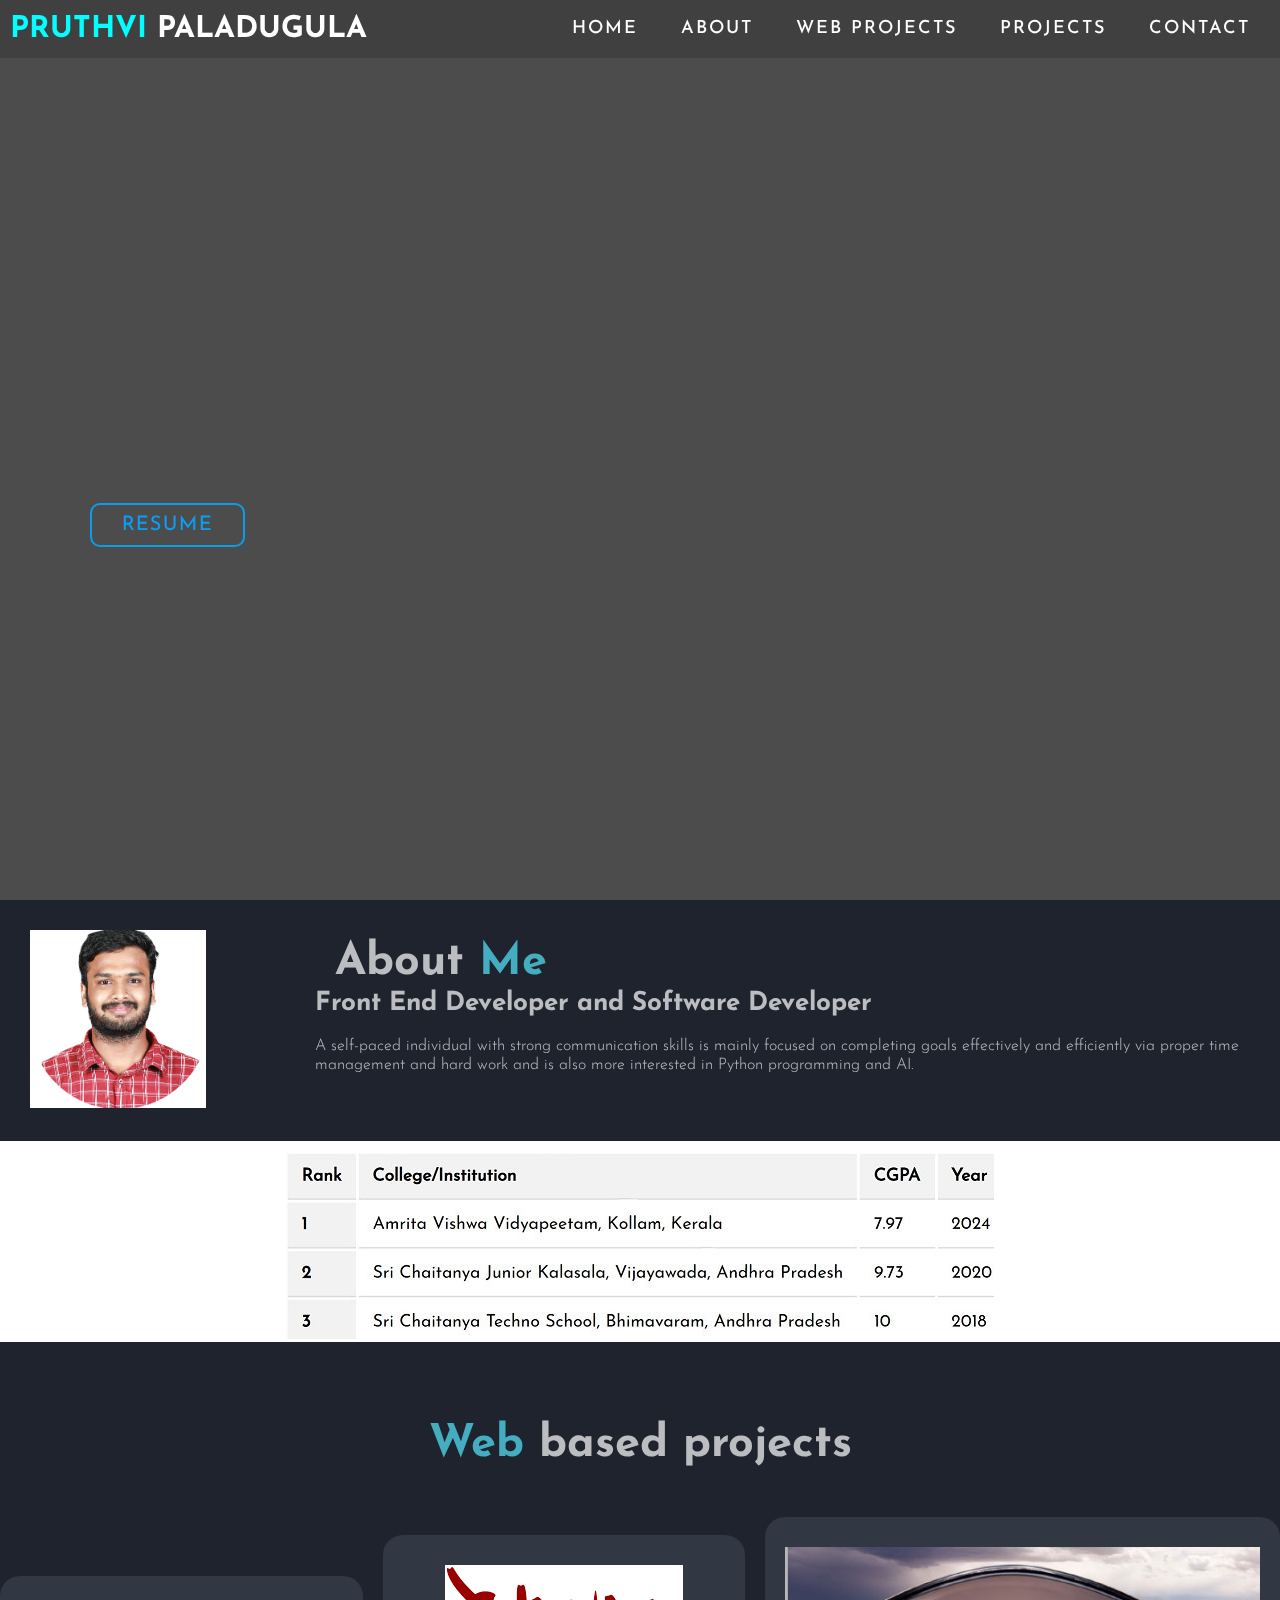
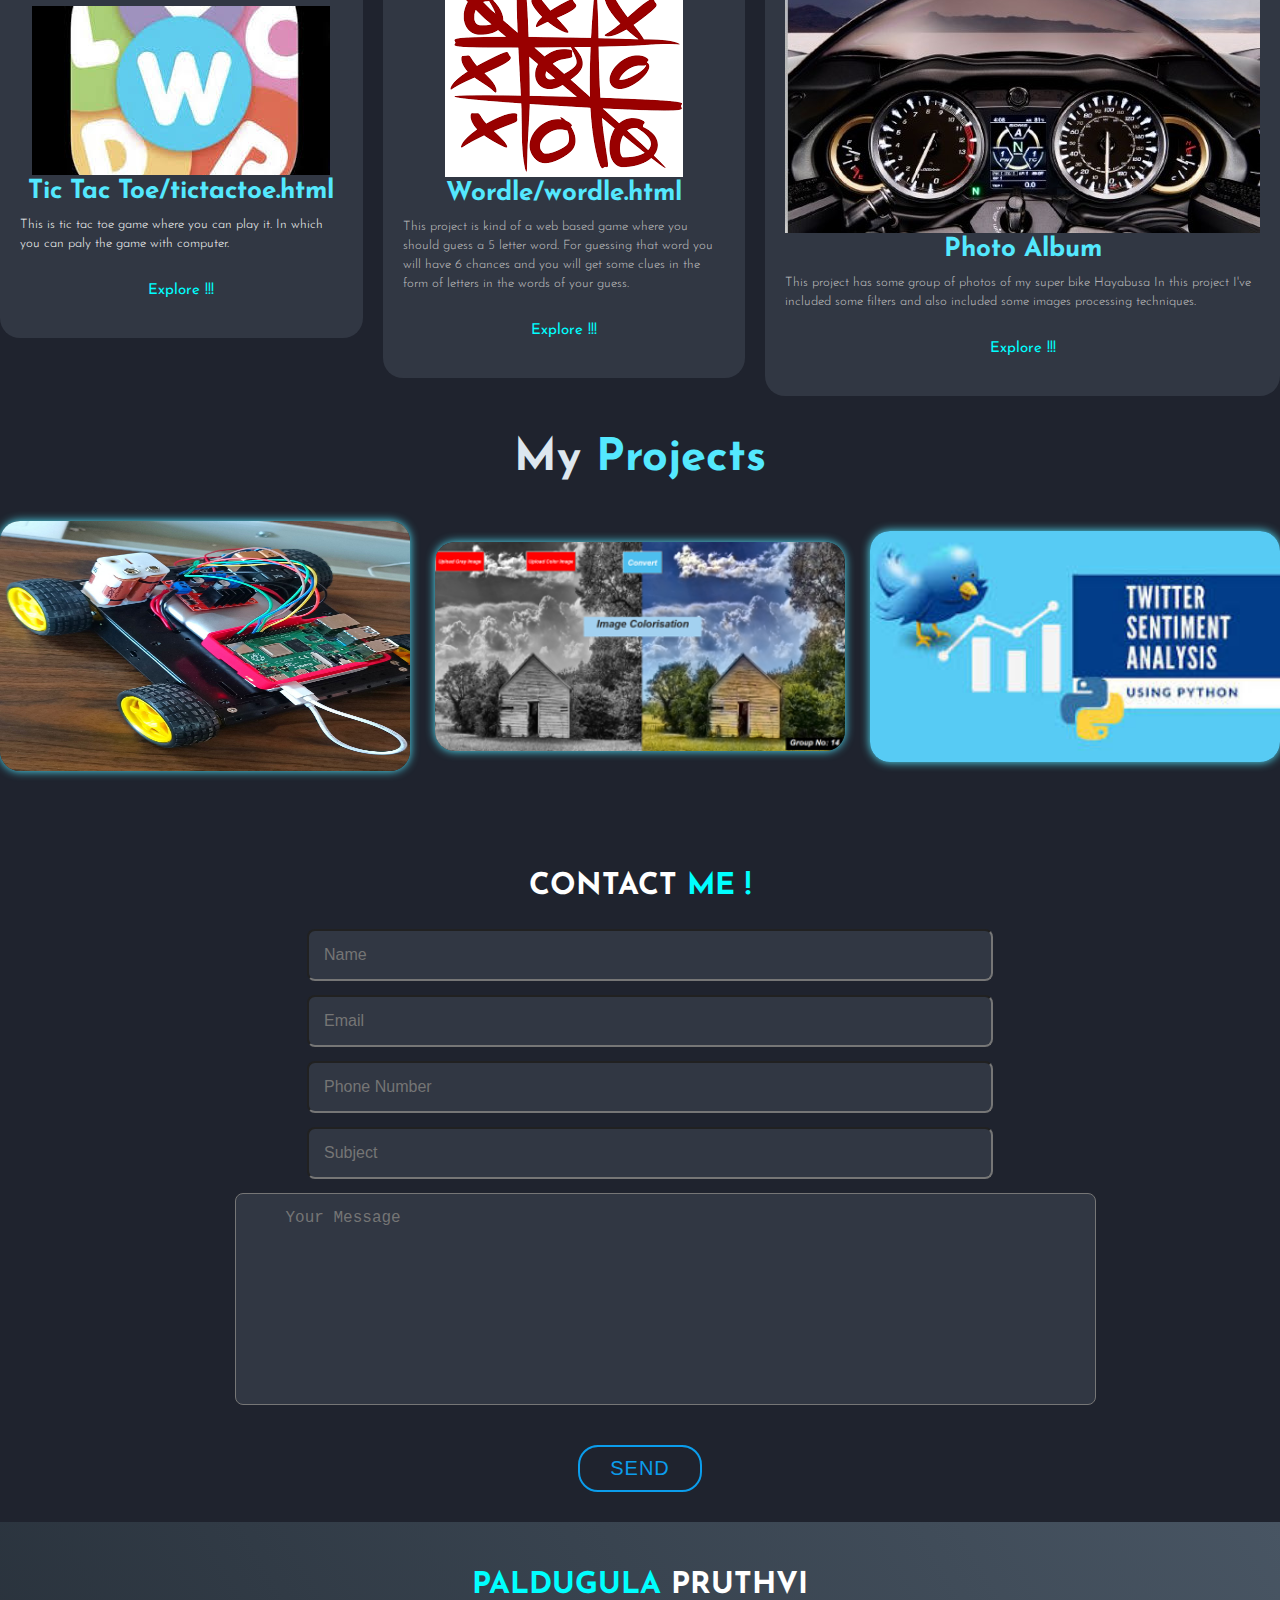
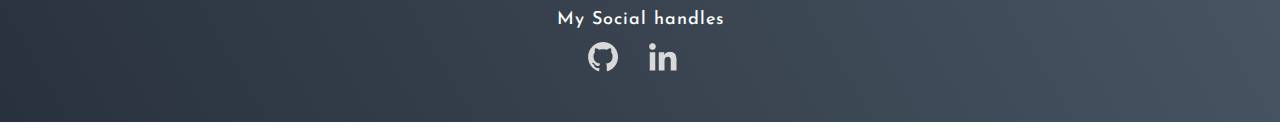
==== index.html @ 298bd029 "Update index.html" ====
<!DOCTYPE html>
<html lang="en">
<head>
    <meta charset="UTF-8">
    <meta http-equiv="X-UA-Compatible" content="IE=edge">
    <meta name="viewport" content="width=device-width, initial-scale=1.0">
    <link rel="stylesheet" href="styles.css">
    <link rel="preconnect" href="https://fonts.googleapis.com">
    <link rel="preconnect" href="https://fonts.gstatic.com" crossorigin>
    <link href="https://fonts.googleapis.com/css2?family=Josefin+Sans&display=swap" rel="stylesheet">
    <link rel="icon" type="image/x-icon" href="icoon.png">
    <title>My Website</title>
</head>
<body>

    <section id="header">
        <div class="header container">
            <div class="navbar">
                <div class="brand">
                    <a href="#hero"><h1><span>Pruthvi </span>Paladugula <span></span></h1></a>
                </div>
                <div class="navlist">
                    <div class="circle"><div class="bar"></div></div>
                    <ul>
                        <li><a href="#" data-after="Home">Home</a></li>
                        <li><a href="#about" data-after="About">About</a></li>
                        <li><a href="#projects" data-after="Web Projects">Web Projects</a></li>
                        <li><a href="#portfolio" data-after="Projects">Projects</a></li>
                        <li><a href="#contact" data-after="Contact">Contact</a></li>
                    </ul>
                </div>
            </div>
        </div>
    </section>
    <section id="hero">
        <div class="hero container">
            <div>
                <h1>Hey! There, <span></span></h1>
                <h1> I'm<span></span></h1>
                <h1 >Paladugula Pruthvi <span></span></h1>
                <a href="Resume.pdf" type="button" class="cta" download>Resume</a>
            </div>
        </div>
    </section>
<section class="about" id="about">
    <div class="about-img">
        <img src="Back.png" alt="" width="20">
    </div>

    <div class="about-content">
        <h2 class="heading">About <span style="color: rgb(84, 232, 254);">Me</span></h2>
        <h3>Front End Developer and Software Developer</h3>
        <p>A self-paced individual with strong communication skills is mainly focused on completing
            goals effectively and efficiently via proper time management and hard work and is also more
            interested in Python programming and AI.</p>
    </div>
  </tr>
</section> <br>
<center>
  <img src = "edu.jpg"  alt="100%">
</center>

<section class="project" id="projects">
    <h2 class="heading"><span style="color :rgb(84, 232, 254)">Web</span> based projects</h2>
    <div class="projects-container">
        <div class="projects-box">
            <img src="logo1.jpeg" alt="">
            <h3 style="color: rgb(84, 232, 254)">Tic Tac Toe/tictactoe.html</h3>
            <p style="color: white;">This is tic tac toe game where you can play it. In which you can paly the game
            with computer.</p>
            <a href="Tic Tac Toe/tictactoe.html" class="btn">Explore !!!</a>
        </div>
        <div class="projects-box">
            <img src="logo2.png" alt="">
            <h3 style="color: rgb(84, 232, 254)">Wordle/wordle.html</h3>
            <p style="color: rgb(197, 197, 197);">This project is kind of a web based game where you should guess a 5 letter
            word. For guessing that word you will have 6 chances and you will get some clues in the form of letters
        in the words of your guess.</p>
            <a href="Wordle/wordle.html" class="btn" target="_blank">Explore !!!</a>
        </div>
        <div class="projects-box">
            <img src="logo3.jpg" alt="4%">
            <h3 style="color: rgb(84, 232, 254)">Photo Album</h3>
            <p style="color: rgb(197, 197, 197);">This project has some group of photos of my super bike Hayabusa
            In this project I've included some filters and also included some images processing techniques.</p>
            <a href="album/index.html" class="btn" target="_blank">Explore !!!</a>
        </div>


    </div>
</section>
<section class="portfolio" id="portfolio">
    <h2 class="heading"><span style="color: rgb(221, 231, 239);">My </span><span style="color: rgb(84, 232, 254);">Projects</span></h2>
    <div class="portfolio-container">
        <div class="portfolio-box">
            <img src="P1.jpg" height="250px" alt="" width="120%">
            <div class="portfolio-layer">
                <h4 style="color: rgb(244, 229, 229);">ROS enabeled Robot</h4>
                <p style="color: rgb(244, 229, 229);">This project involves controlling a robot with the help of mobile through an app called Rasp Controller.
                    The robot is enabled with ROS operating system.
                    </p>
                    a href="#projects"><img src="link.png" alt=""></a>
                
                <!-- <img src="P1.jpg" alt=""> -->
            </div>
        </div>
        <div class="portfolio-box">
            <img src="P2.png" alt="" width="120%">
            <div class="portfolio-layer">
                <h4 style="color: rgb(244, 229, 229);">Image Colorisation</h4>
                <p style="color: rgb(244, 229, 229);">In this project we can get a color version of  black and white image. This project also has an app interface written in matlab.

                </p>
                <a href="#projects"><img src="link.png" alt=""></a>
            </div>
        </div>
        <div class="portfolio-box">
            <img src="P3.jpeg" alt="" width="120%">
            <div class="portfolio-layer">
                <h4 style="color: rgb(244, 229, 229);">Twitter data Analysis</h4>
                <p style="color: rgb(244, 229, 229);">This is a big data project which use flask and fetches the teitter data through twitter API keys. This projecat allso have WEB Design.

                </p>
                <a href="#projects"><img src="link.png" alt=""></a>

            </div>
        </div>
    </div>
</section>
<section class="contact" id="contact">
    <h1>Contact <span>Me !</span></h1>
    <form action="#">
        <div class="input-box">
            <input type="text" placeholder="Name">
            <input type="email" placeholder="Email">
            <input type="number" placeholder="Phone Number">
            <input type="text" placeholder="Subject">
        </div>
        <div class="tt">
            <textarea class="tt" name="" id="" cols="30" rows="10" placeholder="Your Message"></textarea>
        </div>
        <input type="submit" value="Send" class="cta">
    </form>
</section>
<section id="footer">
    <div class="footer container">
        <div class="brand"><h1><span>Paldugula</span> Pruthvi<span></span></h1></div>
        <h2>My Social handles</h2>
        <div class="social-icon">
            <div class="social-item">
                <a href="https://github.com/pruthvi1811"><img src="icon3.png" alt=""></a>
            </div>
            <div class="social-item">
                <a href="https://www.linkedin.com/in/pruthvi-paladugula-4b620b144/"><img src="icon4.png" alt=""></a>
            </div>
        </div>
    </div>
</section>

    <script src="script.js"></script>
</body>
</html>
---- styles.css ----
*{
    padding: 0;
    margin: 0;
    box-sizing: border-box;
}
html{
    font-size: 10px;
    font-family: 'Josefin Sans', sans-serif;
    scroll-behavior: smooth;
}
a{
    text-decoration: none;
}
.table1{
  background-color: black;
}
.cta{
    display: inline-block;
    padding: 10px 30px;
    color: rgb(11, 157, 236);
    background-color: transparent;
    border: 2px solid rgb(11, 157, 236);
    font-size: 2rem;
    text-transform: uppercase;
    letter-spacing: .1rem;
    margin-top: 30px;
    transition: 0.3s ease;
    transition-property: background-color,color;
    border-radius: 2rem;
}
.cta:hover{
    color: aliceblue;
    background-color:rgb(11, 157, 236) ;

}
p{
    text-align: left;
    font-size: 1.4rem;
    margin-top: 0.5px;
    line-height: 1.9rem;
    font-weight: 300;
}
.brand h1{

    font-size: 3rem;
    text-transform: uppercase;
    color: white;
}
.brand h1 span{
    color: aqua;
}
.container{
    min-height: 100vh;
    width: 100%;
    display: flex;
    align-items: center;
    justify-content: center;
}
/* header */
#header{
    position: fixed;
    z-index: 1000;
    left: 0;
    top: 0;
    width: 100vw;
    height: auto;

}
#header .header{
    min-height: 6vh;
    background-color: rgba(31, 30, 30, 0.24);
    transition: 0.3s ease background-color;
}
.header .navbar{
    display: flex;
    align-items: center;
    justify-content: space-between;
    width: 100%;
    height: 100%;
    max-width: 1300px;
    padding: 0 10px;
    ;
}
#header .navlist ul{
    list-style: none;
    position: absolute;
    background-color: rgb(31, 30, 30);
    width: 100vw;
    height: 100vw;
    left: 100%;
    right: 0;
    display: flex;
    justify-content: center;
    align-items: center;
    z-index: 1;
    overflow-x: hidden;
    flex-direction: column;
    transition: 1s ease left;
    /* left: 100%; */

}
#header .navlist ul.active{
    left: 0;
}
#header .navlist ul a{
    font-size: 2.5rem;
    font-weight: 500;
    letter-spacing: .2rem;
    text-decoration: none;
    color: white;
    text-transform: uppercase;
    padding: 20px;
    display: block;
}
#header .navlist ul a::after{
    content: attr(data-after);
    position: absolute;
    top: 50%;
    left: 50%;
    transform: translate(-50%,-50%) scale(0);
    color: rgba(240, 240, 255, 0.021);
    font-size: 8rem;
    letter-spacing: 50px;
    z-index: -1;
    transition: .3s ease letter-spacing;
}
#header .navlist ul li:hover a::after{
    transform: translate(-50%,-50%) scale(1);
    letter-spacing: initial;
}
#header .navlist ul li:hover a{
    color: aqua;
}
#header .circle{
    height: 60px;
    width: 60px;
    display: inline-block;
    border: 3px solid white;
    border-radius: 50%;
    position: relative;
    justify-content: center;
    z-index: 100;
    cursor: pointer;
    transform: scale(.8);
    margin-right: 20px;
}
#header .circle::after{
    position: absolute;
    content: '';
    height: 100%;
    width: 100%;
    border-radius: 50%;
    border: 1.5px solid white;
    animation: circular_pulse 1s ease infinite;
}
#header .circle .bar{
    margin-top: 3rem;
    margin-left: 1.5rem;
    height: 2px;
    width: 30px;
    position: absolute;
    background-color: white;
    z-index: -1;
}
#header .circle .bar::after,
#header .circle .bar::before{
    content: '';
    position: absolute;
    height: 100%;
    width: 100%;
    left: 0;
    background-color: white;
    transition: 0.3s ease ;
    transition-property: top,bottom;
}
#header .circle .bar::after{
    top: 8px;
}
#header .circle .bar::before{
    bottom: 8px;
}
#header .circle.active .bar::before
{
    bottom: 0;
}
#header .circle.active .bar::after{
    top: 0;
}
/* hero */
#hero{
    background-image: url('b.jpg');
    background-size: cover;
    background-position: top center;
    position: relative;
    z-index: 1;
}
#hero::after{
    content: '';
    position: absolute;
    left: 0;
    top: 0;
    height: 100%;
    width: 100%;
    background-color: black;
    opacity: .7;
    z-index: -1;
}
#hero .hero{
    max-width: 1200px;
    margin: 0 auto;
    padding: 0 50px;
    justify-content: flex-start;
}
#hero h1{
    display: black;
    width: fit-content;
    font-size: 4rem;
    position: relative;
    color: transparent;
    animation: text_revel 0.5s ease forwards;
    animation-delay: 1s;
}
#hero span{
    position: absolute;
    left: 0;
    top: 0;
    height: 100%;
    width: 0;
    background-color: rgb(11, 157, 236);
    animation: text_revel_box 1s ease;
    animation-delay: 0.5s;
}
#hero h1:nth-child(1){
    animation-delay: 1s;
}
#hero h1:nth-child(2){
    animation-delay: 2s;
}#hero h1:nth-child(3){
    animation: text_revel_name .5s ease forwards;
    animation-delay: 3s;
}
#hero h1:nth-child(1) span{
    animation-delay: 0.5s;
}
#hero h1:nth-child(2) span{
    animation-delay: 1.5s;
}#hero h1:nth-child(3) span{
    animation-delay: 2.5s;
}
#hero .cta{
    display: inline-block;
    padding: 10px 30px;
    color: rgb(11, 157, 236);
    background-color: transparent;
    border: 2px solid rgb(11, 157, 236);
    font-size: 2rem;
    text-transform: uppercase;
    letter-spacing: .1rem;
    margin-top: 30px;
    transition: 0.3s ease;
    transition-property: background-color,color;
    border-radius: 10px;
}
#hero .cta:hover{
    color: aliceblue;
    background-color:rgb(11, 157, 236) ;

}


/* about */
.about{
    display: flex;
    justify-content: center;
    align-items: center;
    gap: 2rem;
    background-color:#1F232E;
}
.about-img img{
    padding-top: 3rem;
    padding-left: 3rem;
    width: 30vw;
    padding-bottom: 3rem;
}
.heading{
    text-align: center;
    font-size: 4.5rem;
}
.about-content h2{
    padding-left: 2rem;
    color: white;
    text-align: left;
    line-height: 1.2;
    opacity: 0.7;
}
.about-content h3{
    opacity: 0.7;
    color: white;
    font-size: 2.6rem;
}

.about-content p{
    opacity: 0.7;
    color: white;
    font-size: 1.6rem;
    margin: 2rem 0 3rem;
}
.project{
    background-color: #1F232E;
    padding-top: 6rem;
}
.project h2{
    padding-top: 4rem;
    opacity: 0.7;
    color: white;
    margin-bottom: 5rem;
}
.projects-container {
    display: flex;
    justify-content: center;
    align-items: center;
    flex-wrap: wrap;
    gap: 2rem;
}
.projects-container .projects-box{
    flex: 1 1 30rem;
    background:#313743;
    padding: 3rem 2rem 4rem;
    border-radius: 2rem;
    text-align: center;

    transition: 0.3s ease;
}
.projects-container .projects-box:hover{
    border-color: rgb(84, 232, 254);
    transform: scale(1.02);
}
.projects-box h3{
    font-size: 2.6rem;
}
.projects-box p{
    font-size: 1.3rem;
    margin: 1rem 0 3rem;
}
.projects-box a{
    font-size: 1.5rem;
    color: aqua;

}

/* portfolio */
.portfolio{
    background-color: #1F232E;
}
.portfolio h2{
    padding-top: 4rem;
    margin-bottom: 4rem;;
}
.portfolio-container{
    display: grid;
    grid-template-columns: repeat(3,1fr);
    align-items: center;
    gap: 2.5rem;
}

.portfolio-container .portfolio-box{
    position: relative;
    border-radius: 2rem;
    box-shadow: 0 0 1rem rgb(84, 232, 254);
    overflow: hidden;
    display: flex;
}
.portfolio-box img{
    transition: .5s ease;
}
.portfolio-box:hover img{
    transform: scale(1.1);
}
.portfolio-box .portfolio-layer{
    position: absolute;
    bottom: 0;
    left: 0;
    width: 100%;
    height: 100%;
    background: linear-gradient(rgba(0,0,0,.1), rgb(84,232,254));
    display: flex;
    justify-content: center;
    align-items: center;
    flex-direction: column;
    text-align: center;
    padding: 0 4rem;
    transform: translateY(100%);
    transition: 0.5 ease;
}
.portfolio-box:hover .portfolio-layer{
    transform: translateY(0);
}
.portfolio-layer h4{
    font-size: 3rem;
}
.portfolio-layer p{
    font-size: 1.6rem;
    margin: .3rem 0 1rem;
}
.portfolio-layer a{
    display: inline-flex;
    justify-content: center;
    align-items: center;
    width: 7rem;
    height: 7rem;
    background: rgb(226, 245, 253);
    border-radius: 70%;
}
/* content */
.contact{
    background-color:#1F232E ;
}
.contact h1{
    padding-top: 10rem;
    text-align: center;
    padding-bottom: 2rem;
    font-size: 3rem;
    text-transform: uppercase;
    color: white;
}
.contact h1 span{
    color: aqua;
}
.contact form{
    text-align: center;
    padding-bottom: 3rem;
}

.contact form .input-box{
    padding-left: 30rem;
    display: flex;
    justify-content: space-between;
    flex-wrap: wrap;
}
.contact form .input-box input{
    width: 70%;
    padding: 1.5rem;
    margin-left: 2rem;
    font-size: 1.6rem;
    color: rgb(214, 248, 248);
    background: #313743;
    border-radius: .8rem;
    margin: .7rem;
}
.contact form .tt{
    padding-left: 5rem;
}
.contact form textarea{
    width: 70%;
    padding: 1.5rem;
    font-size: 1.6rem;
    color: rgb(214, 248, 248);
    background: #313743;
    border-radius: .8rem;
    margin: .7rem;
    resize: none;
}
.contact form .cta{
    cursor: pointer;
}
/* footer */
#footer{
    background-image: linear-gradient(60deg, #29323c 0%, #485563 100%);
}
#footer .footer{
    min-height: 200px;
    flex-direction: column;
    padding-top: 25px;
    padding-bottom: 10px;
}
#footer h2{
    color: white;
    font-weight: 500;
    font-size: 1.8rem;
    margin-top: 10px;
    margin-bottom: 10px;
    letter-spacing: .1rem;
}
#footer .social-icon{
    display: flex;

}
#footer .social-item{
    height: 50px;
    width: 50px;
    margin: 0 5px;
}
#footer .social-item img{
    filter: grayscale(1);
    transition: 0.5s ease filter;
}
#footer .social-item:hover img{
    filter: grayscale(0);
}
#footer p{
    color: white;
    font-size: 1.3rem;
}
/* keyframes */
@keyframes text_revel_box{
    50%{
        width: 100%;
        left: 0;

    }
    100%{
        width: 0;
        left: 100%;
    }
}
@keyframes text_revel{
    100%{
        color: aliceblue;
    }
}
@keyframes text_revel_name{
    100%{
        color: rgb(1, 192, 255);
    }
}
@keyframes circular_pulse{
    0%{
        opacity: 1;
        transform: scale(1)
    }
    100%{
        opacity: 0;
        transform: scale(1.3)
    }
}
/* media tags */
@media(max-width:1200px){
    html{
        font-size: 55%;
    }
}
@media (max-width:768px) {
    .about{
        flex-direction: column-reverse;
    }
    .about-img{
        width: 70vw;
    }
    .project h2{
        margin-bottom: 3rem;
    }
    .portfolio h2{
        margin-bottom: 3rem;
    }
    .portfolio-container{
        grid-template-columns: repeat(2,1fr);
    }
}
@media only screen and (min-width:800px){
    .project{
        padding-top: 4rem;
    }
    #header .circle{
        display: none;
    }
    #header .navlist ul{
        position: initial;
        display: block;
        height: auto;
        width: fit-content;
        background-color: transparent;
    }
    #header .navlist ul li a{
        font-size: 1.8rem;
    }
    #header .navlist ul li{
        display: inline-block;
    }
    #header .navlist ul a:after{
        display: none;
    }
}
@media (max-width:800px){
    .p#header .navlist ul li a{
        font-size: 1px;
    }
}
@media only screen and (min-width:600px){
    #about .about-img img{
        width: 70%;
    }
}
@media only screen and (min-width:550px){
    #about .about-img img{
        width: 70%;
    }

}
@media only screen and (min-width:500px){
    #about .about-img img{
        width: 70%;
    }

}
<!-- Add this CSS code within the <head> section of your HTML -->
<style>
  table {
    border-collapse: collapse;
    width: 100%;
    background-color: #fff;
    color: #333;
  }

  th, td {
    padding: 8px;
    text-align: left;
    border-bottom: 1px solid #ddd;
  }

  th {
    background-color: #f2f2f2;
    font-weight: bold;
  }

  tbody tr:hover {
    background-color: #f9f9f9;
  }
table1{
      background: #000000;
}
</style>
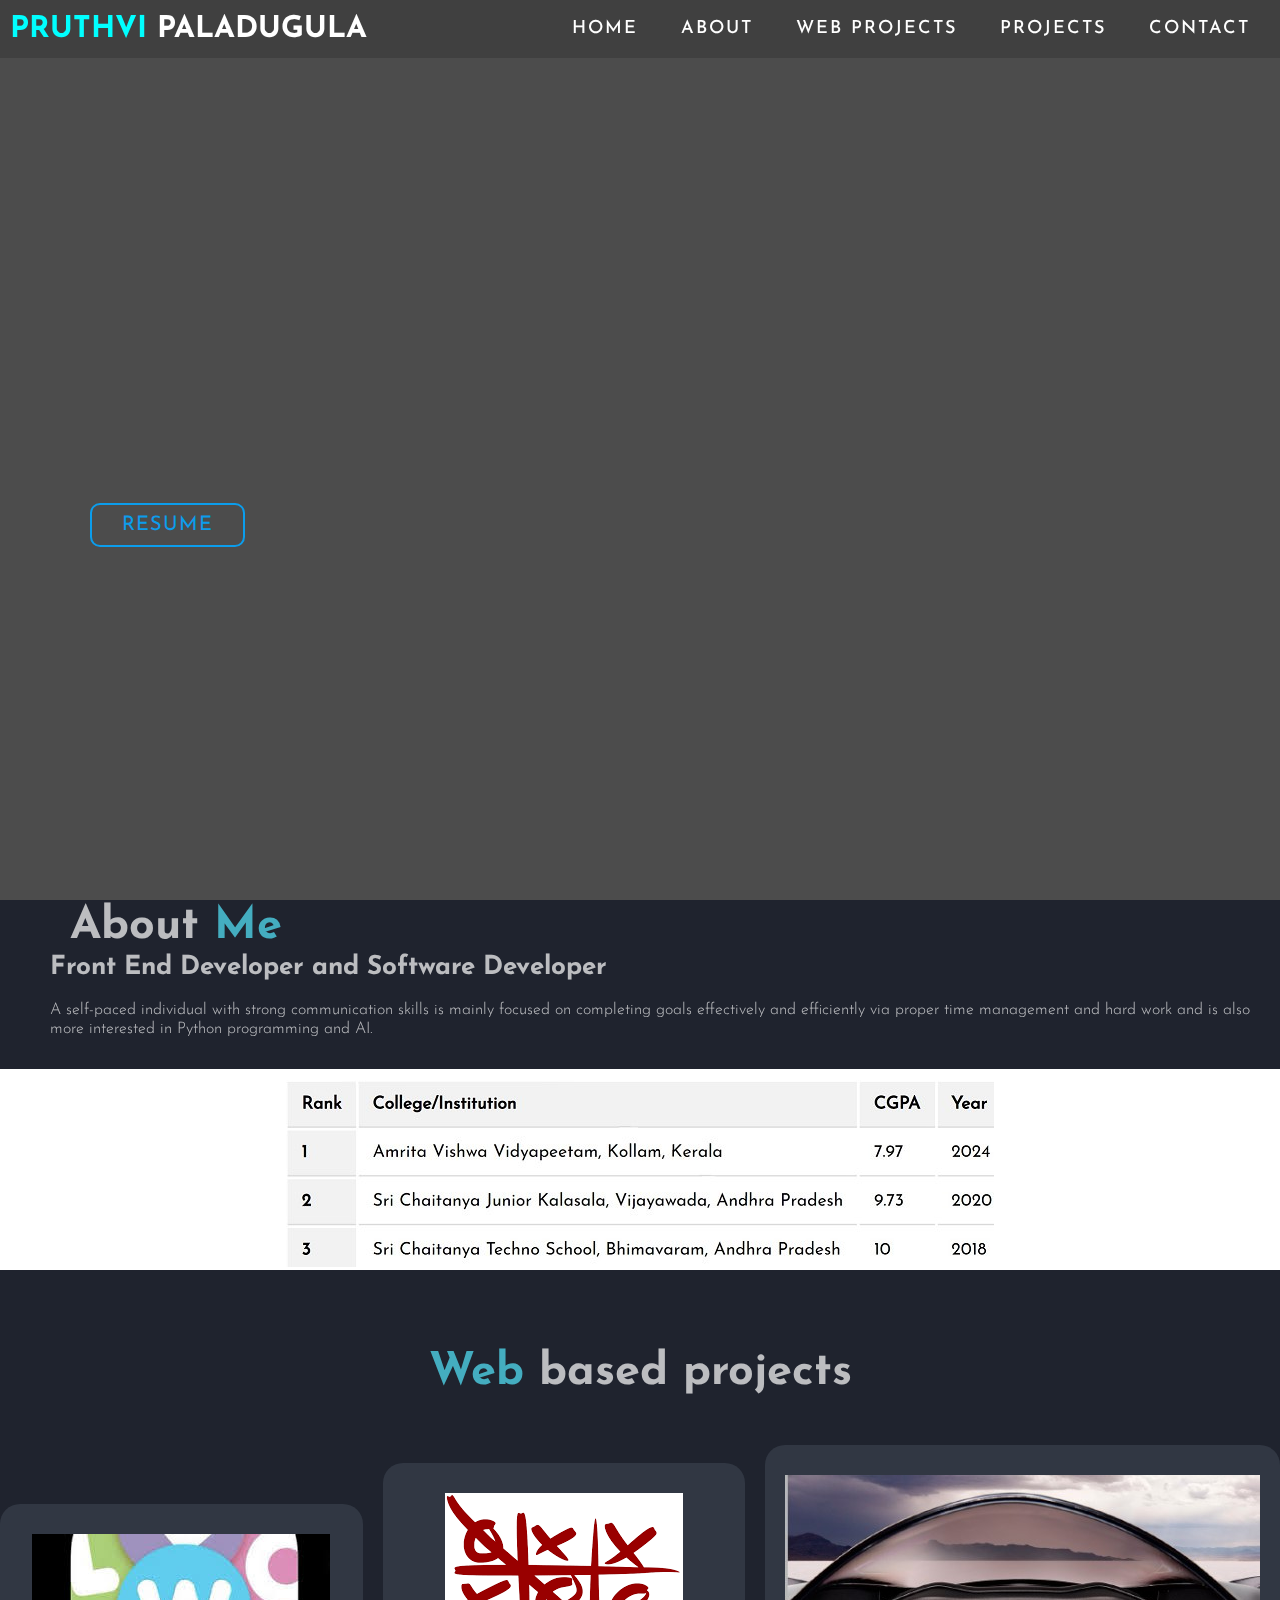
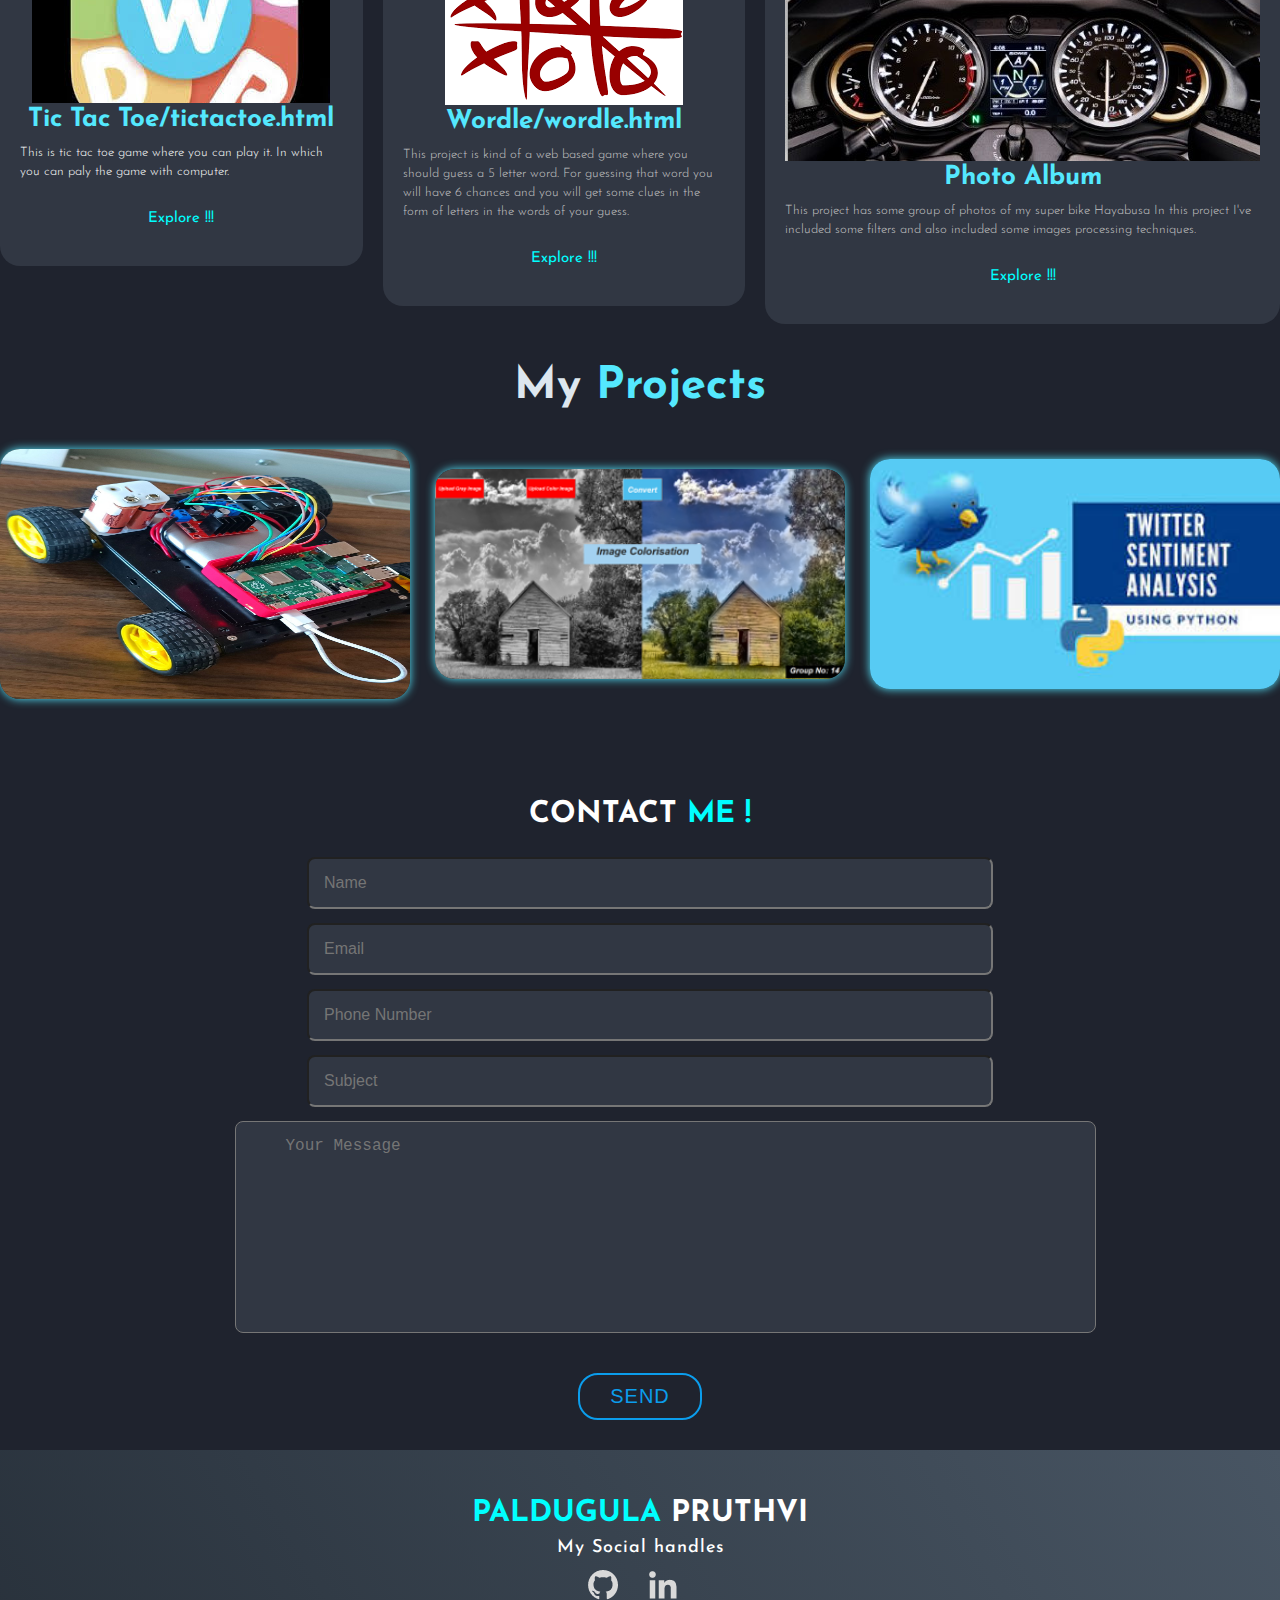
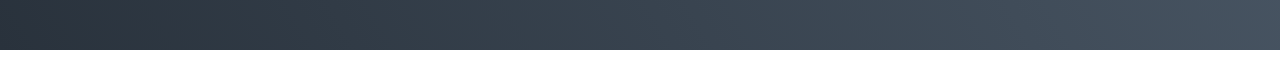
==== commit 517ba0d7: "Update index.html" ====
--- a/index.html
+++ b/index.html
@@ -44,7 +44,7 @@
     </section>
 <section class="about" id="about">
     <div class="about-img">
-        <img src="Back.png" alt="" width="20">
+        <img src="b.jpg" alt="" width="20">
     </div>
 
     <div class="about-content">
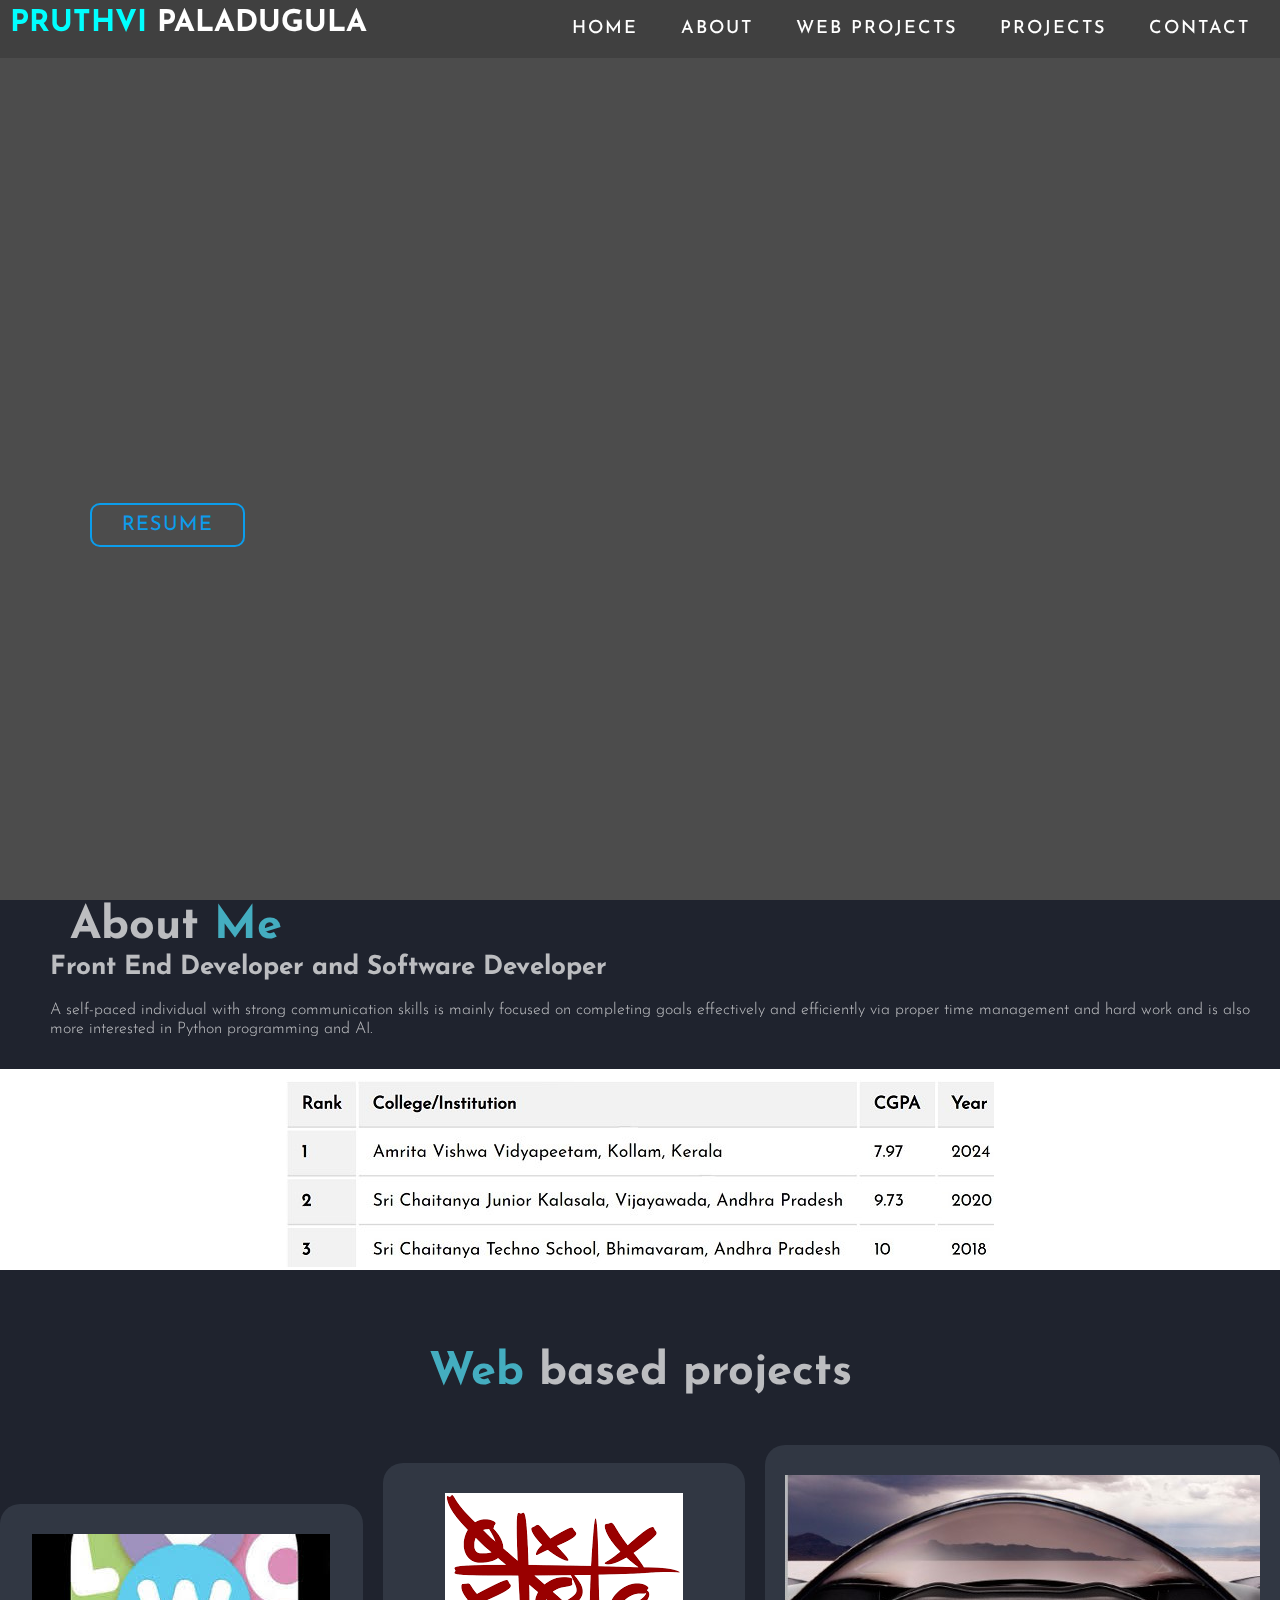
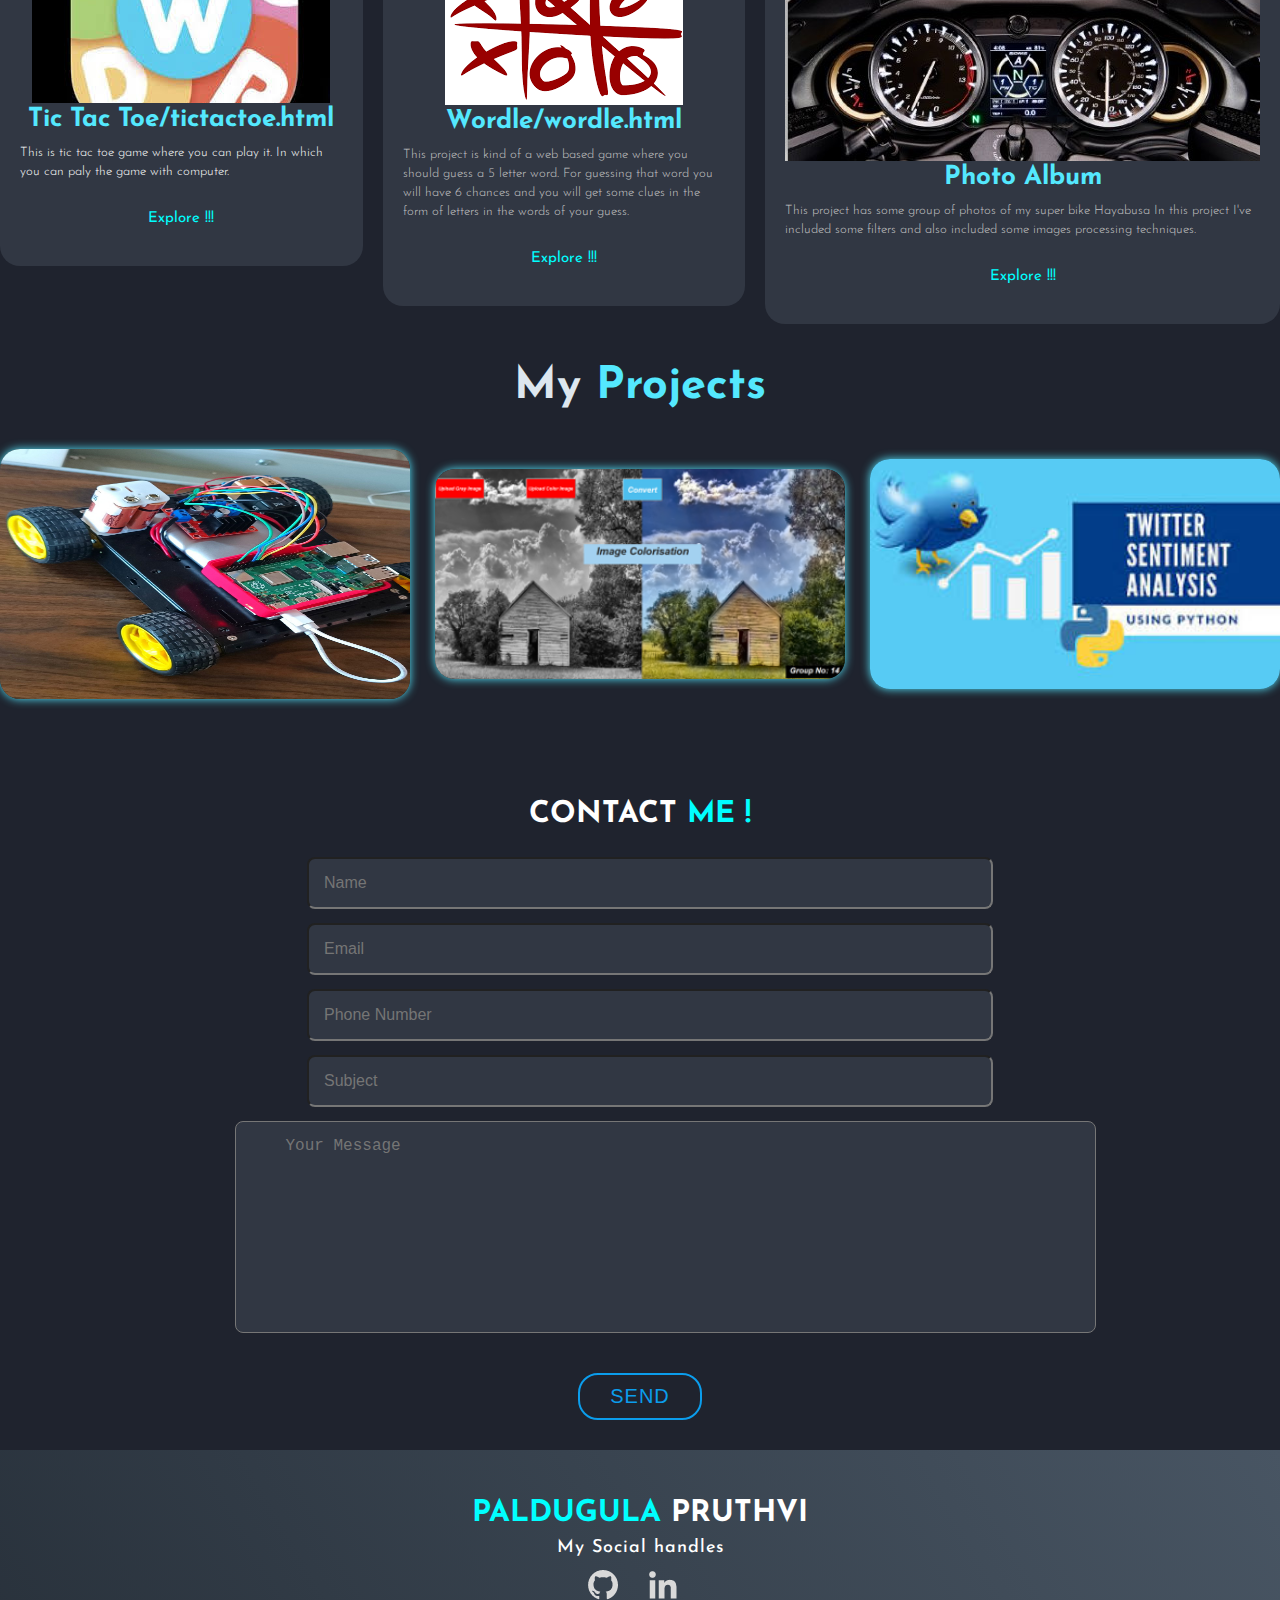
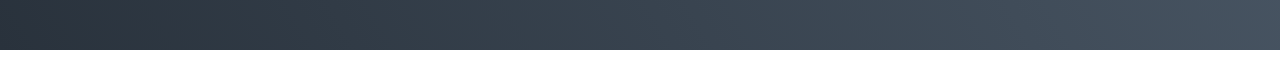
==== commit 730dd723: "Update index.html" ====
--- a/index.html
+++ b/index.html
@@ -18,6 +18,7 @@
             <div class="navbar">
                 <div class="brand">
                     <a href="#hero"><h1><span>Pruthvi </span>Paladugula <span></span></h1></a>
+                    <img src="b.jpg" alt="" width="20">
                 </div>
                 <div class="navlist">
                     <div class="circle"><div class="bar"></div></div>
@@ -44,7 +45,7 @@
     </section>
 <section class="about" id="about">
     <div class="about-img">
-        <img src="b.jpg" alt="" width="20">
+        <img src="Back.jpg" alt="" width="20">
     </div>
 
     <div class="about-content">
@@ -98,10 +99,9 @@
                 <h4 style="color: rgb(244, 229, 229);">ROS enabeled Robot</h4>
                 <p style="color: rgb(244, 229, 229);">This project involves controlling a robot with the help of mobile through an app called Rasp Controller.
                     The robot is enabled with ROS operating system.
+                    
                     </p>
-                    a href="#projects"><img src="link.png" alt=""></a>
-                
-                <!-- <img src="P1.jpg" alt=""> -->
+                <a href= "#projects"><img src="link.png" alt=""></a>
             </div>
         </div>
         <div class="portfolio-box">
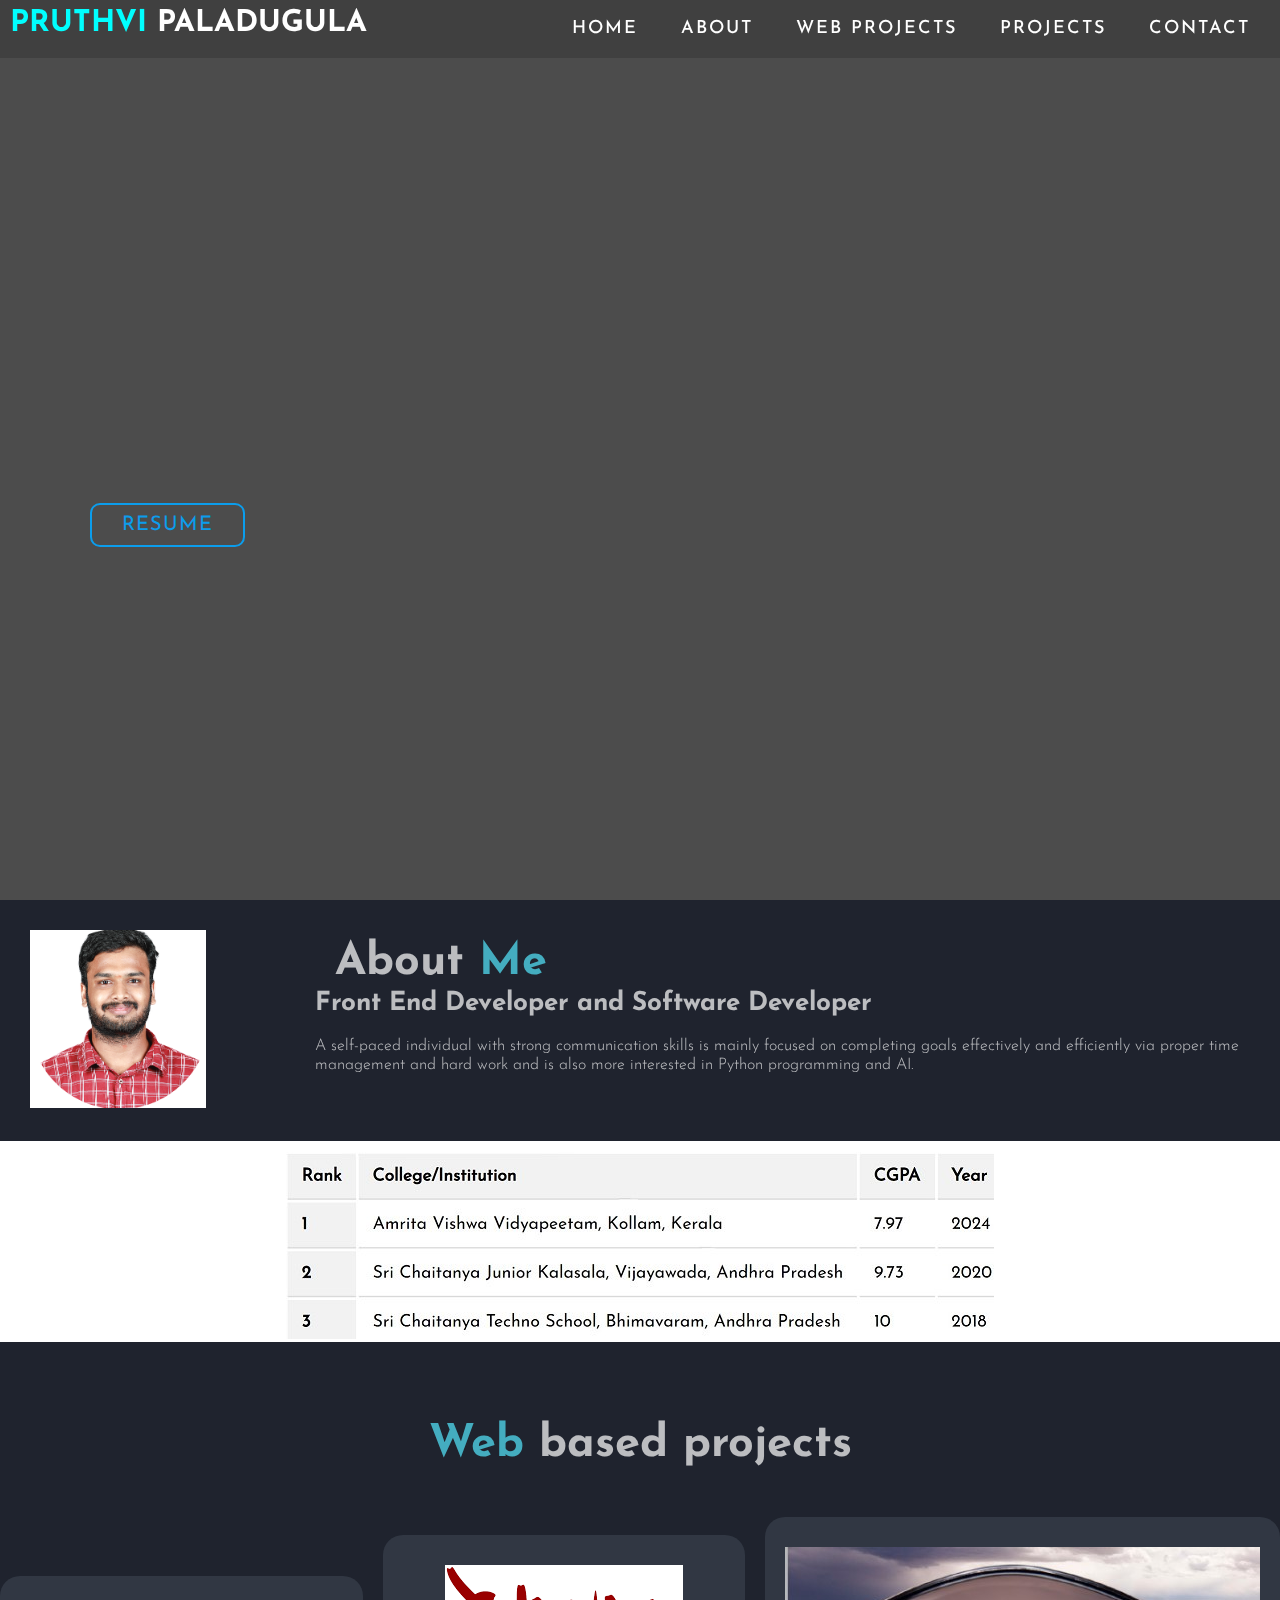
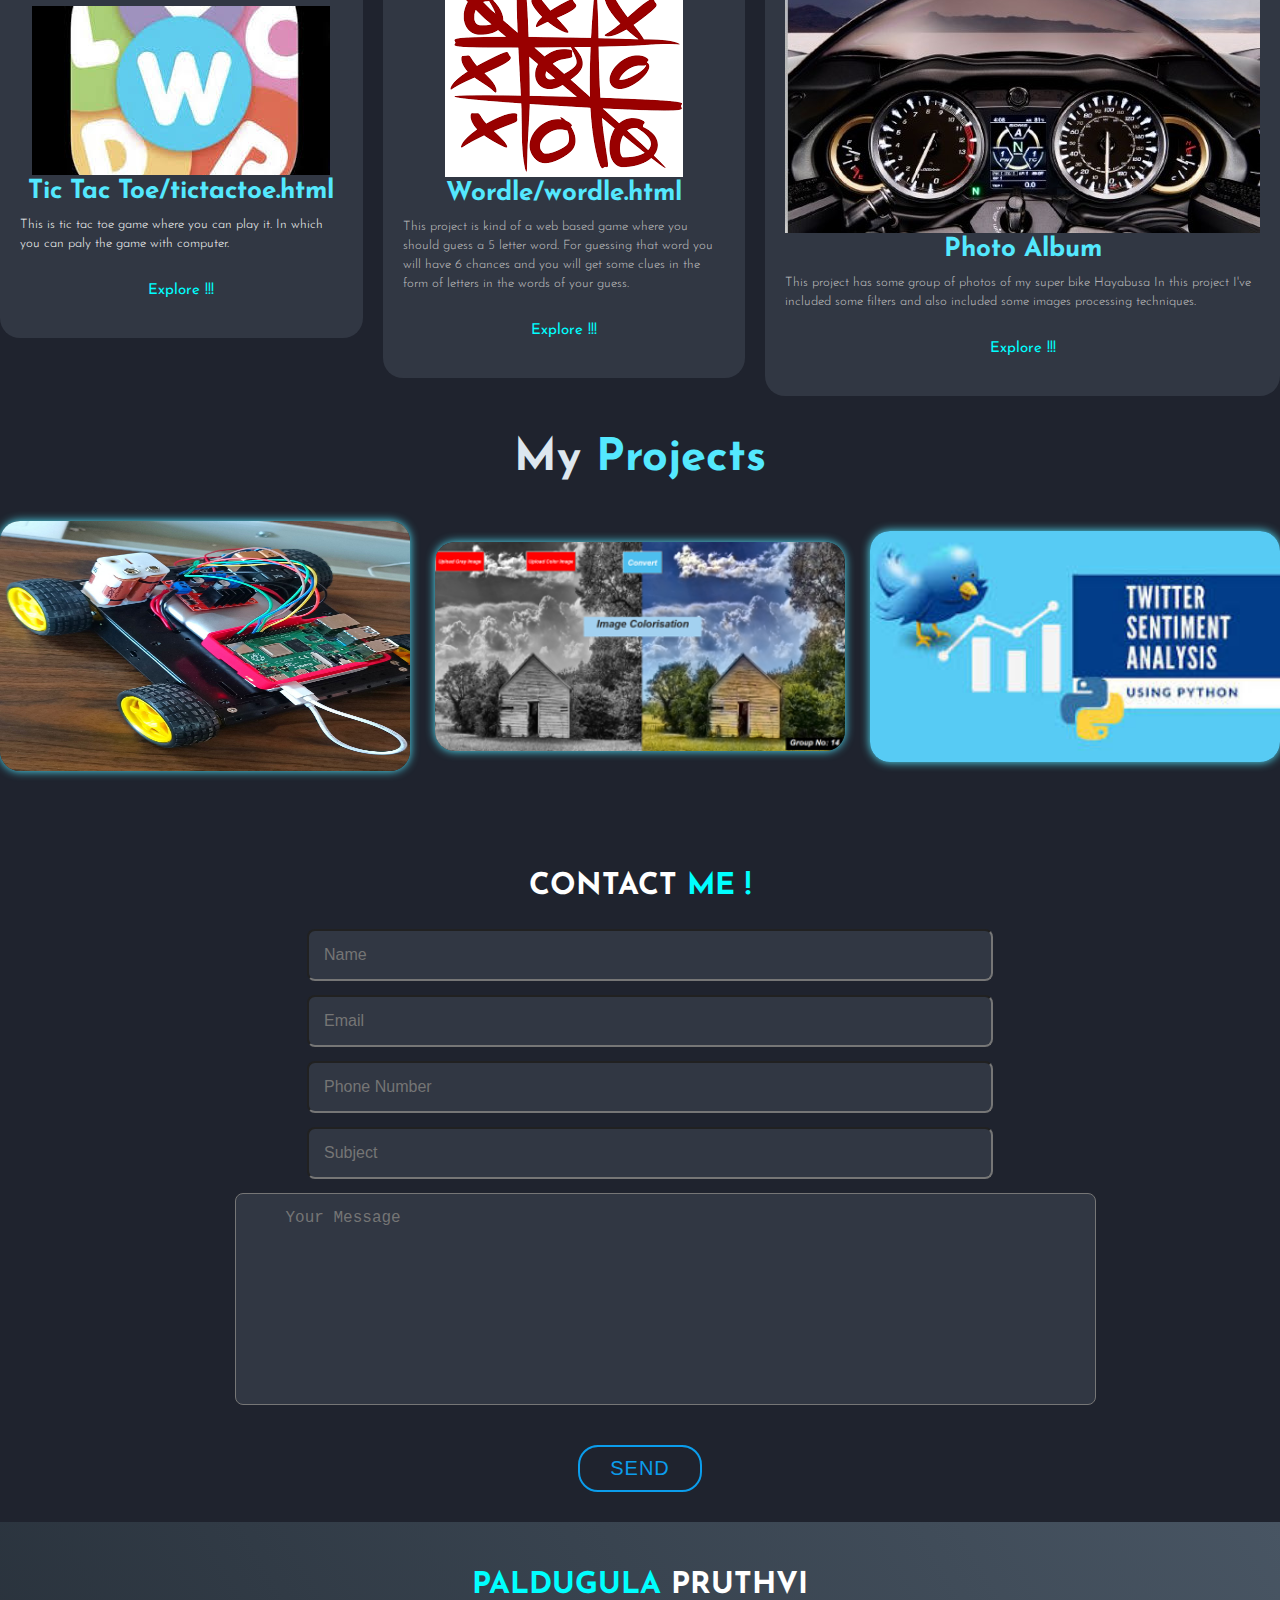
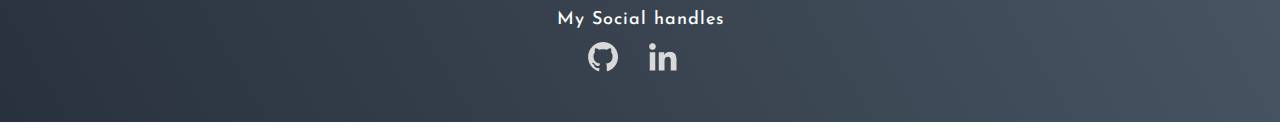
==== commit 5df9f920: "Update index.html" ====
--- a/index.html
+++ b/index.html
@@ -45,7 +45,7 @@
     </section>
 <section class="about" id="about">
     <div class="about-img">
-        <img src="Back.jpg" alt="" width="20">
+        <img src="Back.png" alt="" width="20">
     </div>
 
     <div class="about-content">
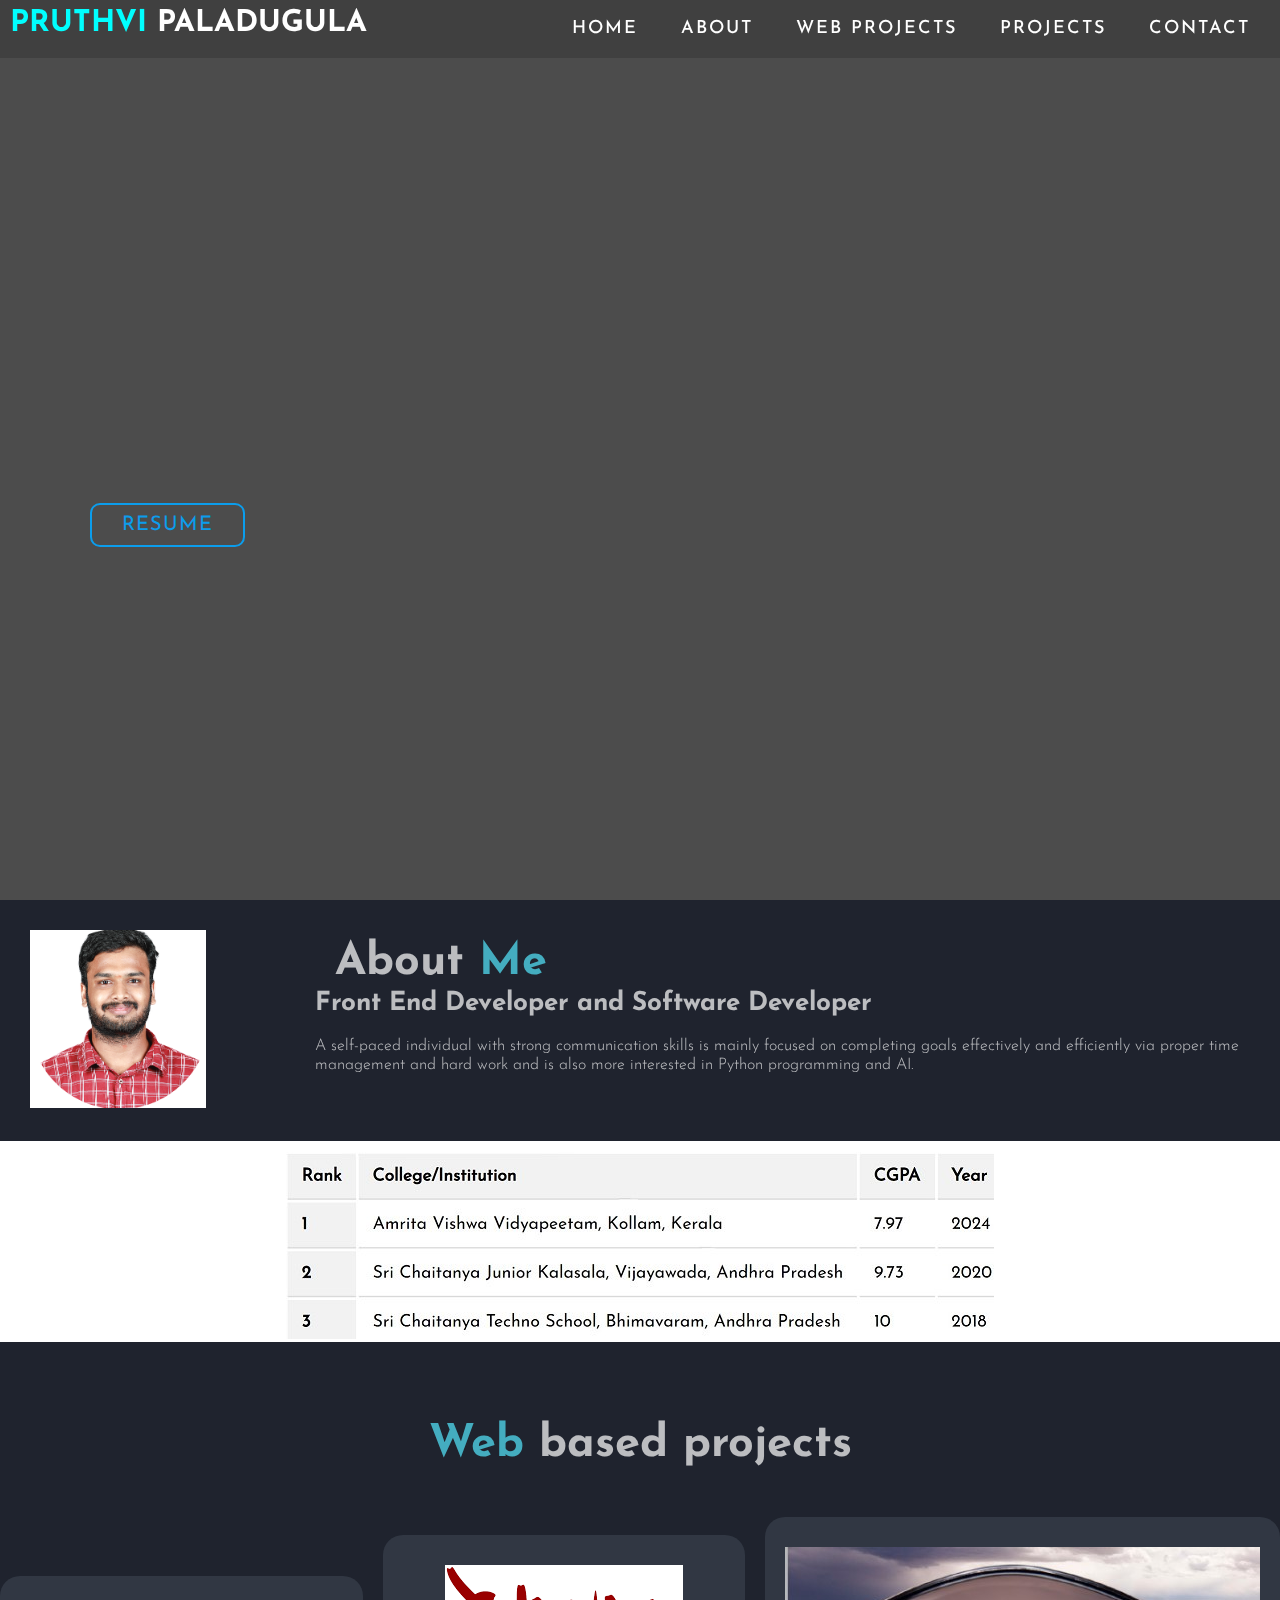
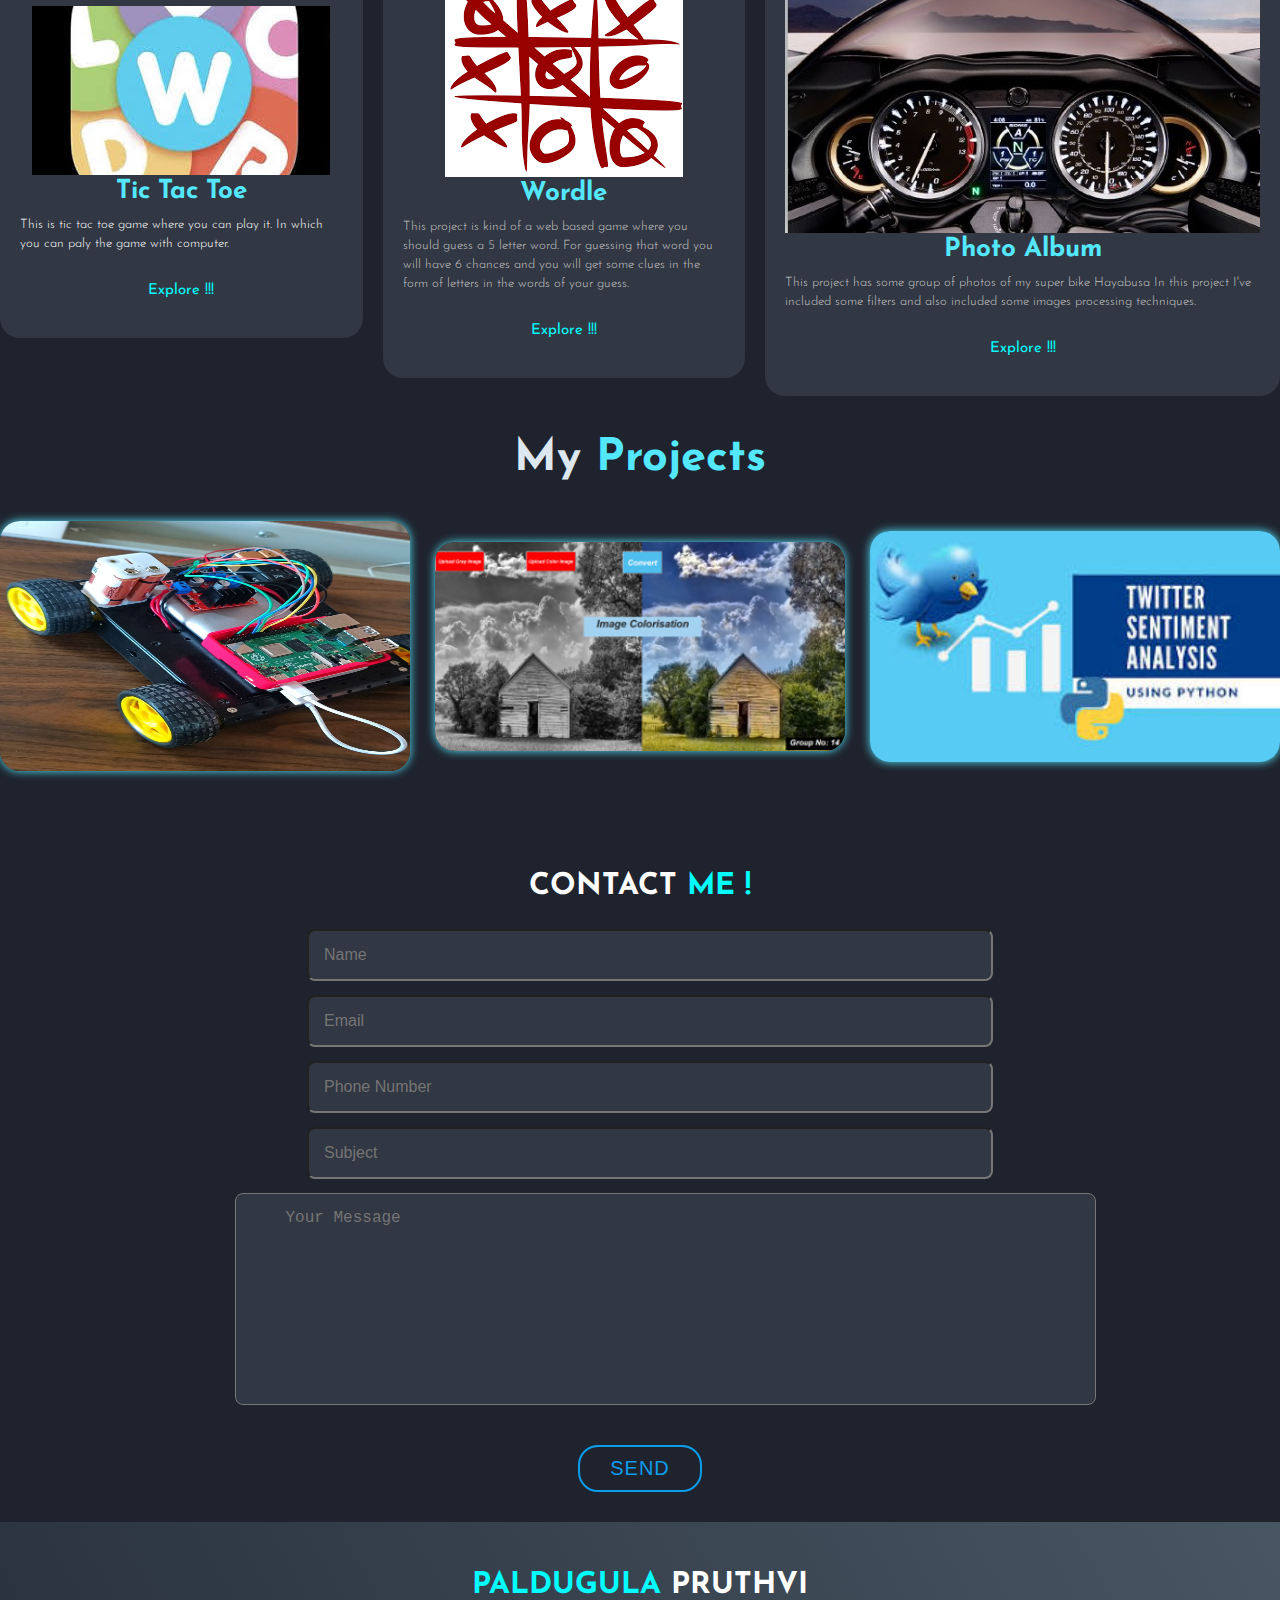
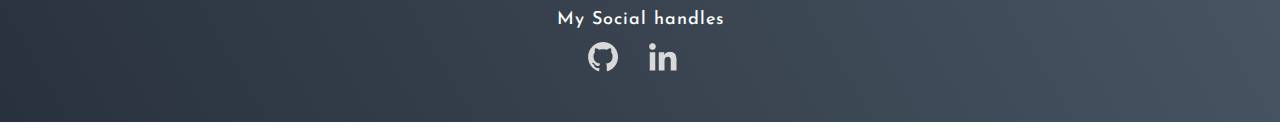
==== commit 1633bae2: "Update index.html" ====
--- a/index.html
+++ b/index.html
@@ -66,14 +66,14 @@
     <div class="projects-container">
         <div class="projects-box">
             <img src="logo1.jpeg" alt="">
-            <h3 style="color: rgb(84, 232, 254)">Tic Tac Toe/tictactoe.html</h3>
+            <h3 style="color: rgb(84, 232, 254)">Tic Tac Toe</h3>
             <p style="color: white;">This is tic tac toe game where you can play it. In which you can paly the game
             with computer.</p>
             <a href="Tic Tac Toe/tictactoe.html" class="btn">Explore !!!</a>
         </div>
         <div class="projects-box">
             <img src="logo2.png" alt="">
-            <h3 style="color: rgb(84, 232, 254)">Wordle/wordle.html</h3>
+            <h3 style="color: rgb(84, 232, 254)">Wordle</h3>
             <p style="color: rgb(197, 197, 197);">This project is kind of a web based game where you should guess a 5 letter
             word. For guessing that word you will have 6 chances and you will get some clues in the form of letters
         in the words of your guess.</p>
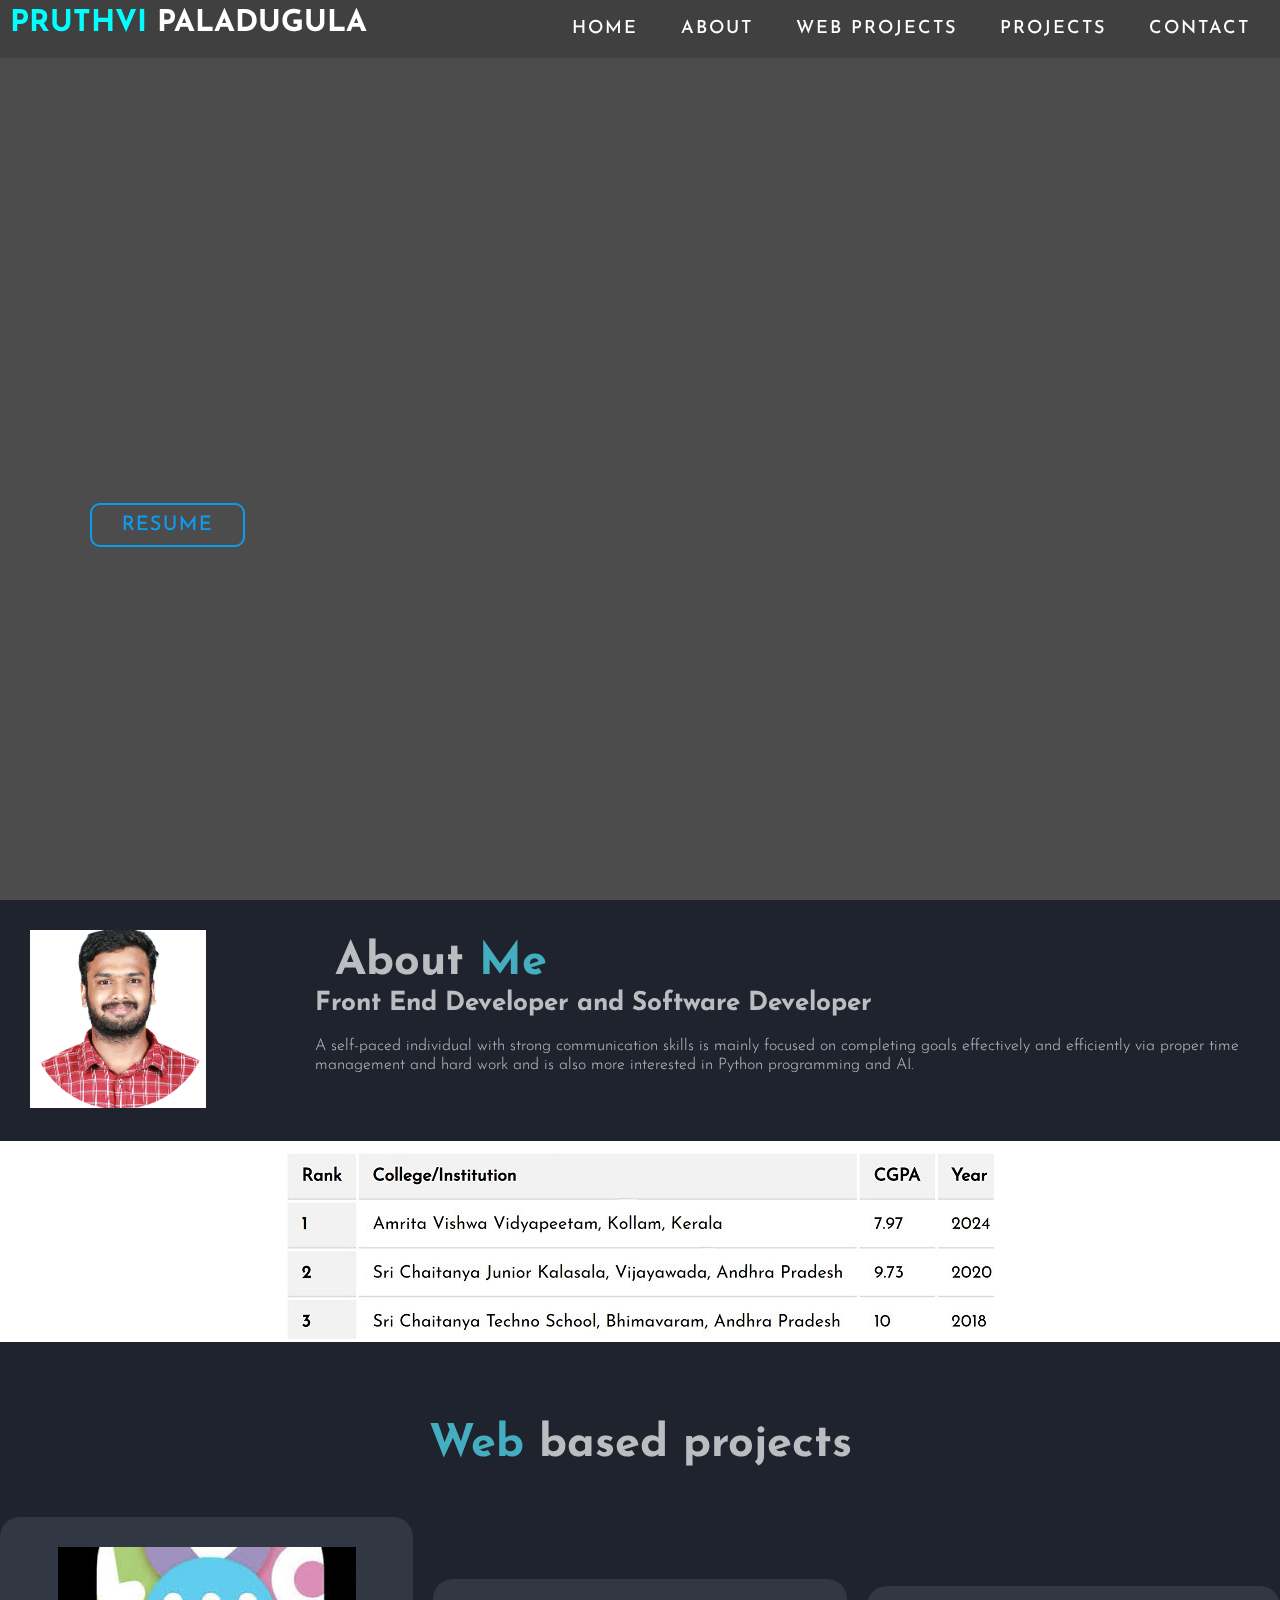
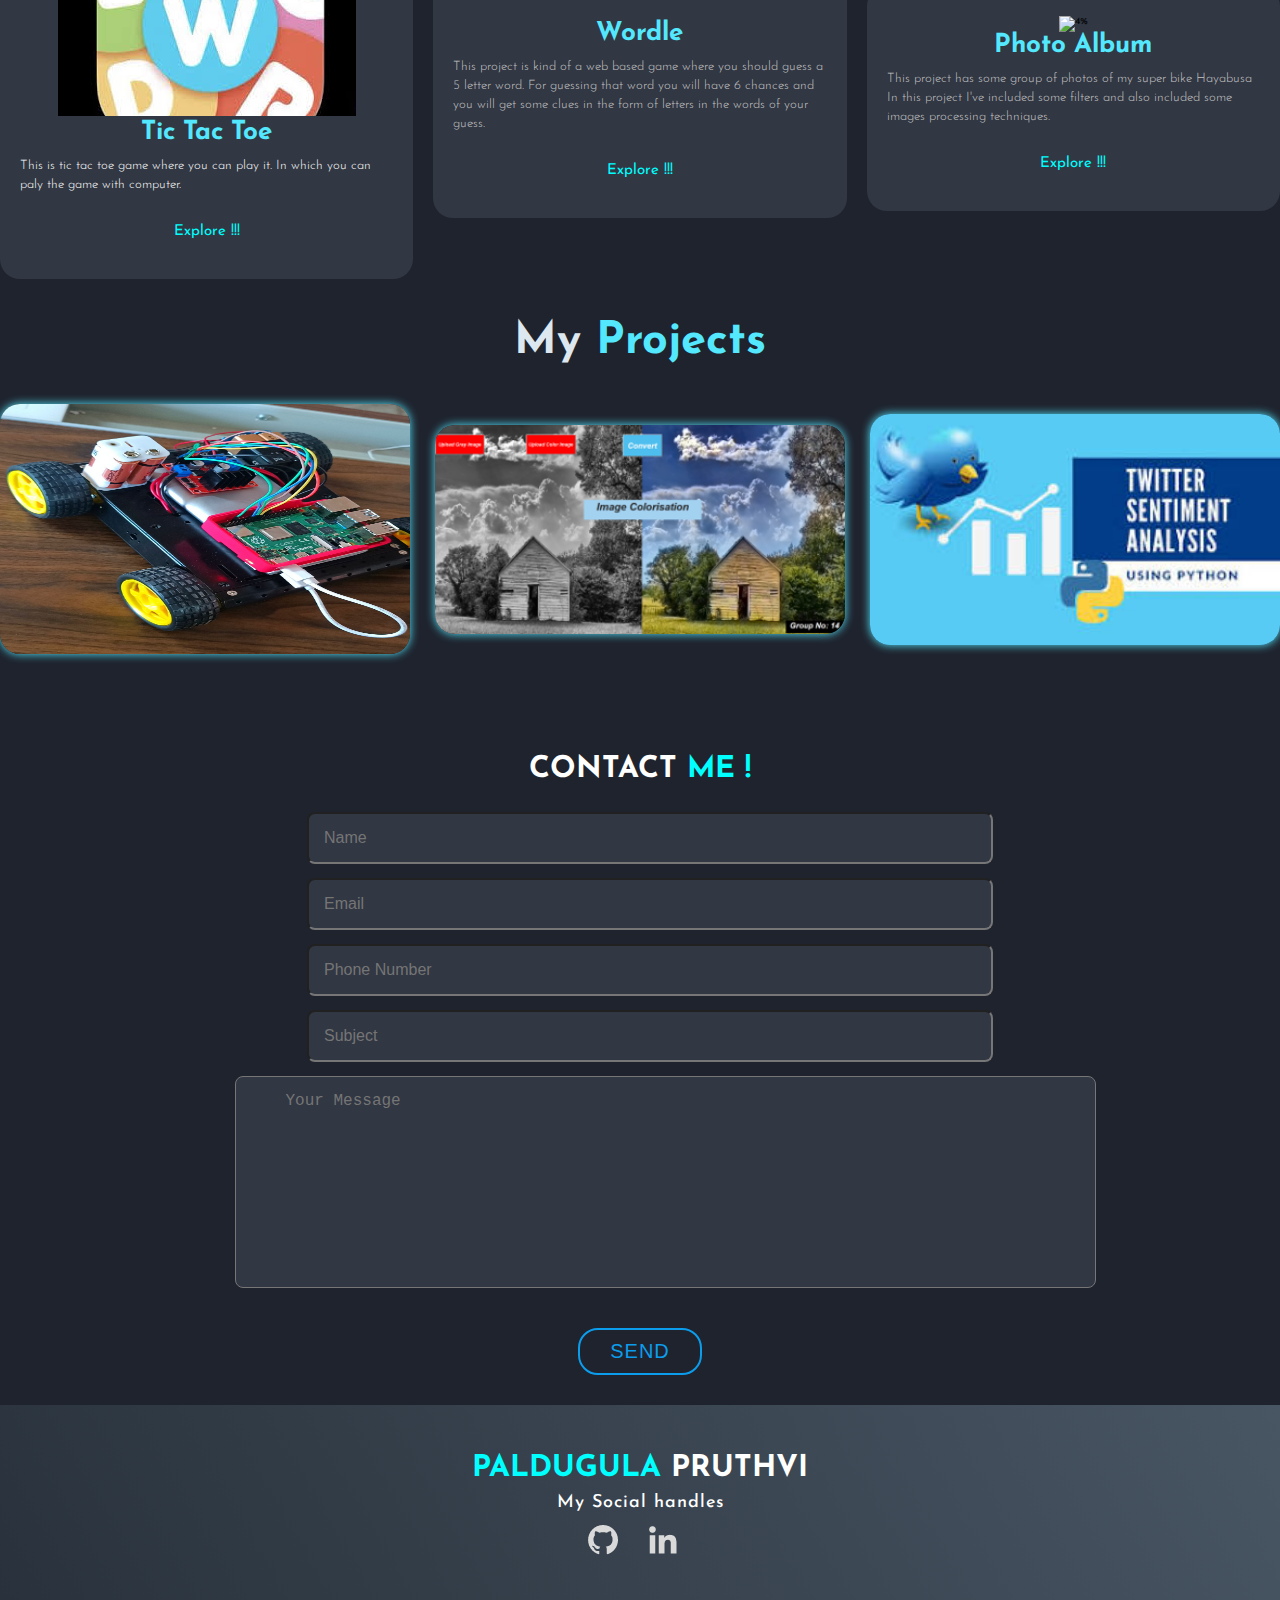
==== commit 1c5da644: "Update index.html" ====
--- a/index.html
+++ b/index.html
@@ -72,7 +72,7 @@
             <a href="Tic Tac Toe/tictactoe.html" class="btn">Explore !!!</a>
         </div>
         <div class="projects-box">
-            <img src="logo2.png" alt="">
+            <img src="logo3.png" alt="">
             <h3 style="color: rgb(84, 232, 254)">Wordle</h3>
             <p style="color: rgb(197, 197, 197);">This project is kind of a web based game where you should guess a 5 letter
             word. For guessing that word you will have 6 chances and you will get some clues in the form of letters
@@ -80,7 +80,7 @@
             <a href="Wordle/wordle.html" class="btn" target="_blank">Explore !!!</a>
         </div>
         <div class="projects-box">
-            <img src="logo3.jpg" alt="4%">
+            <img src="logo2.jpg" alt="4%">
             <h3 style="color: rgb(84, 232, 254)">Photo Album</h3>
             <p style="color: rgb(197, 197, 197);">This project has some group of photos of my super bike Hayabusa
             In this project I've included some filters and also included some images processing techniques.</p>
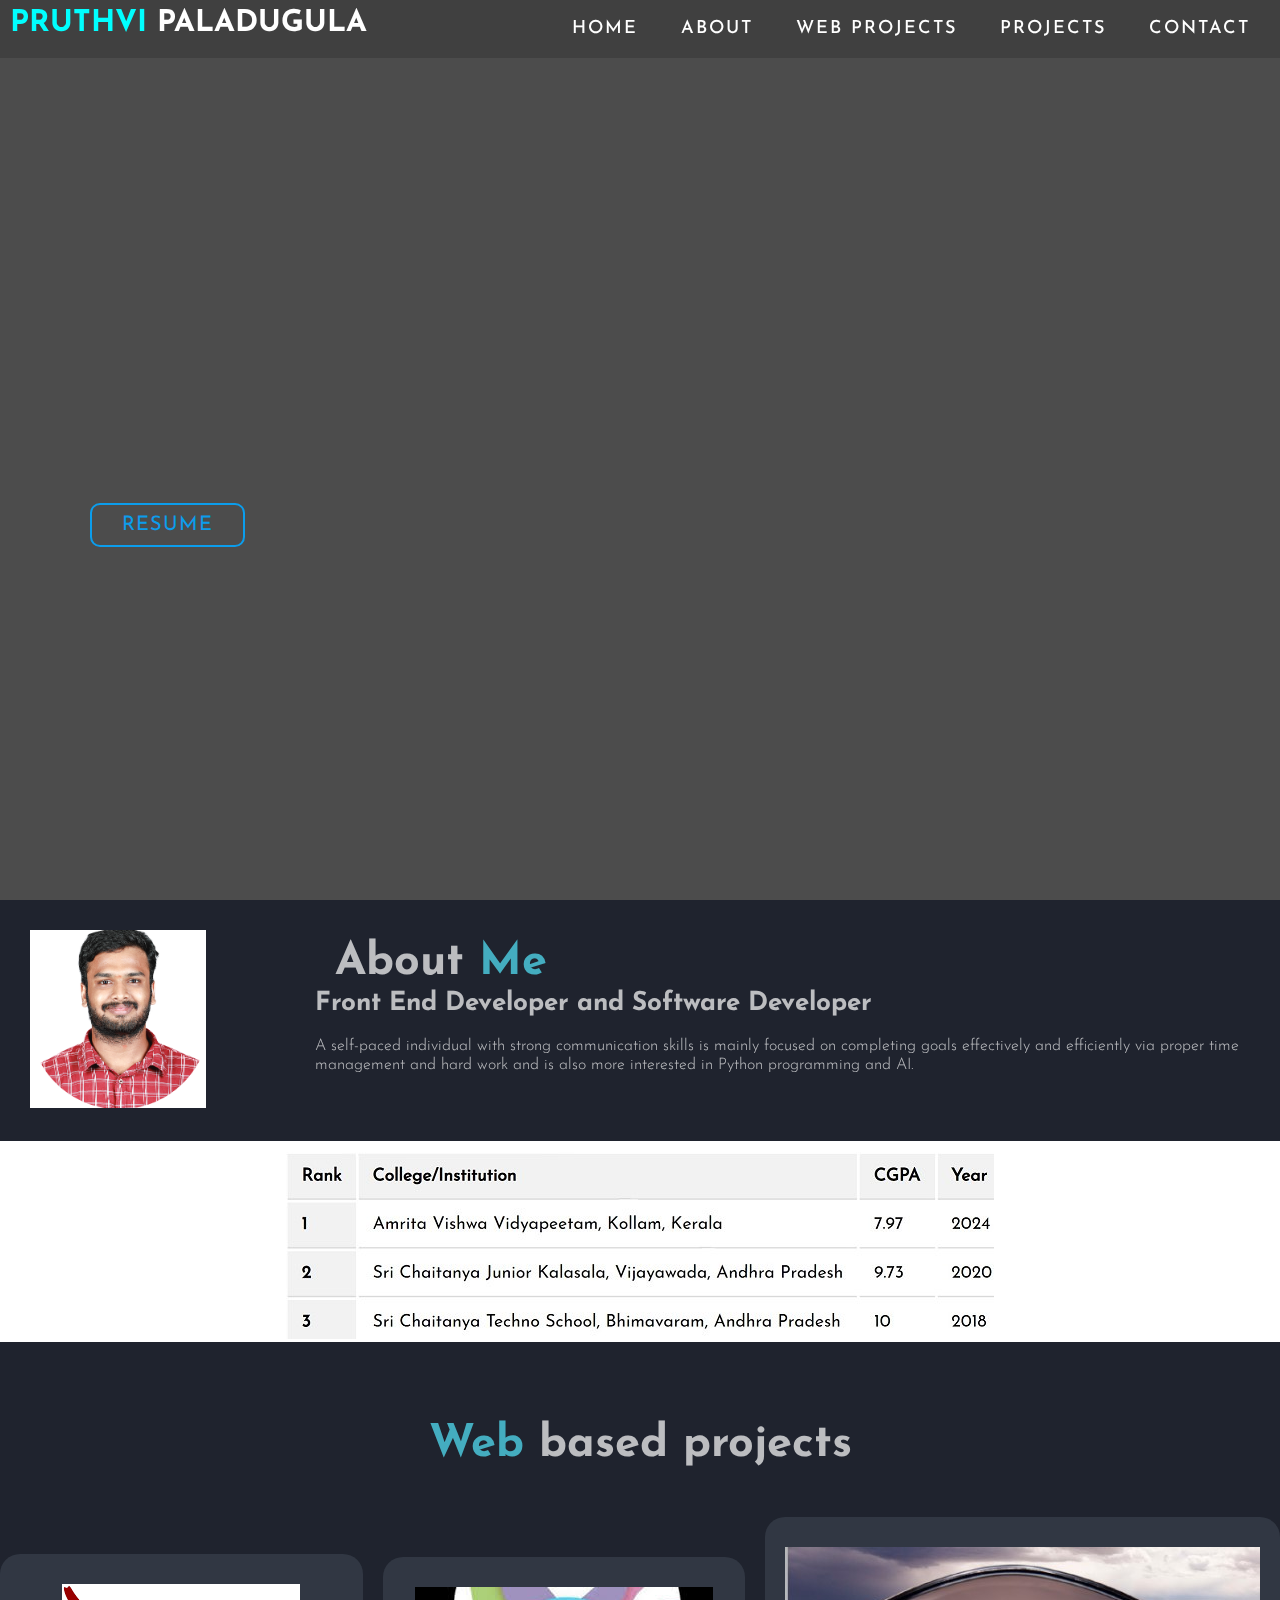
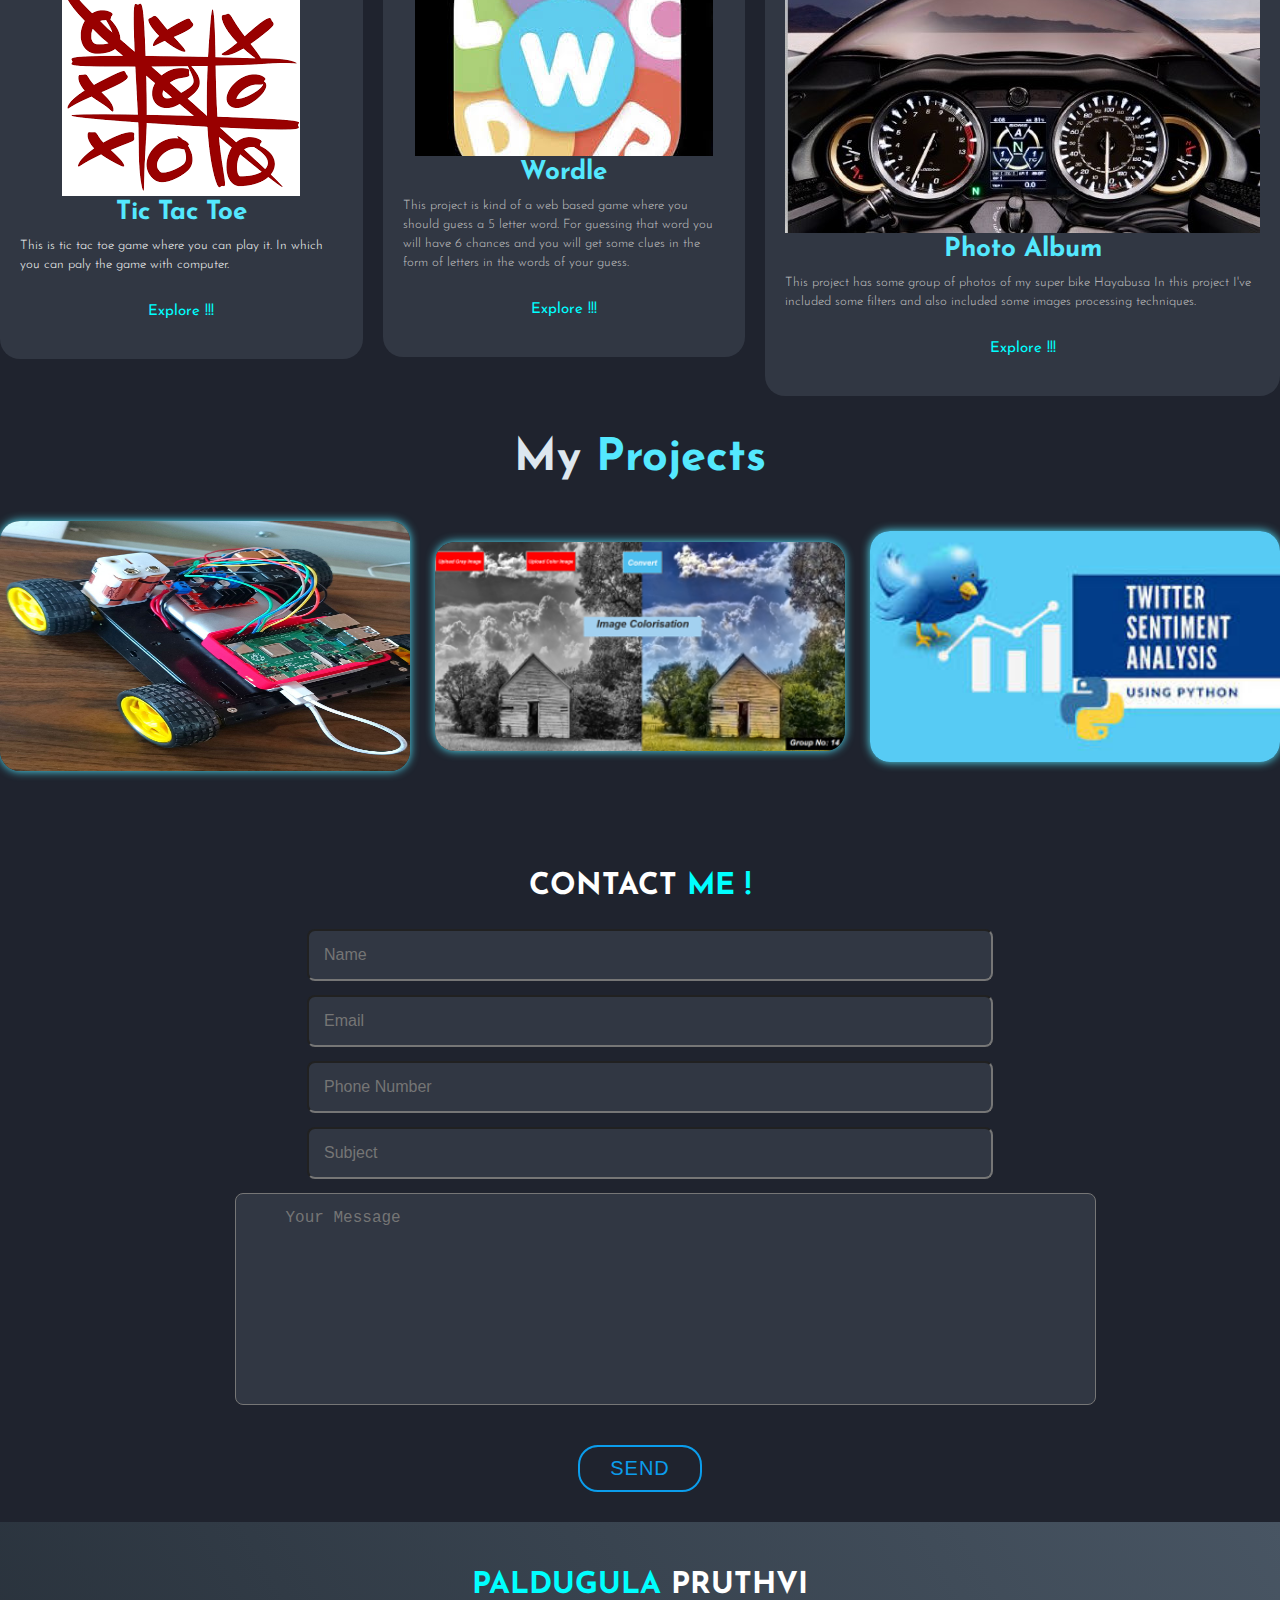
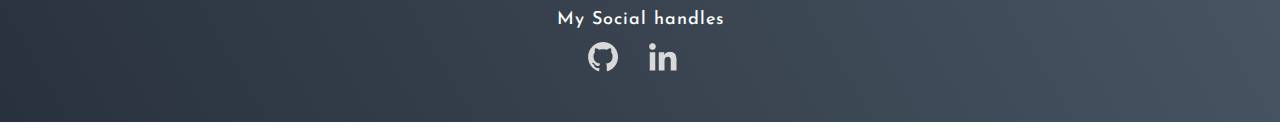
==== commit cbed7294: "Update index.html" ====
--- a/index.html
+++ b/index.html
@@ -65,14 +65,14 @@
     <h2 class="heading"><span style="color :rgb(84, 232, 254)">Web</span> based projects</h2>
     <div class="projects-container">
         <div class="projects-box">
-            <img src="logo1.jpeg" alt="">
+            <img src="logo2.png" alt="">
             <h3 style="color: rgb(84, 232, 254)">Tic Tac Toe</h3>
             <p style="color: white;">This is tic tac toe game where you can play it. In which you can paly the game
             with computer.</p>
             <a href="Tic Tac Toe/tictactoe.html" class="btn">Explore !!!</a>
         </div>
         <div class="projects-box">
-            <img src="logo3.png" alt="">
+            <img src="logo1.jpeg" alt="">
             <h3 style="color: rgb(84, 232, 254)">Wordle</h3>
             <p style="color: rgb(197, 197, 197);">This project is kind of a web based game where you should guess a 5 letter
             word. For guessing that word you will have 6 chances and you will get some clues in the form of letters
@@ -80,7 +80,7 @@
             <a href="Wordle/wordle.html" class="btn" target="_blank">Explore !!!</a>
         </div>
         <div class="projects-box">
-            <img src="logo2.jpg" alt="4%">
+            <img src="logo3.jpg" alt="4%">
             <h3 style="color: rgb(84, 232, 254)">Photo Album</h3>
             <p style="color: rgb(197, 197, 197);">This project has some group of photos of my super bike Hayabusa
             In this project I've included some filters and also included some images processing techniques.</p>
